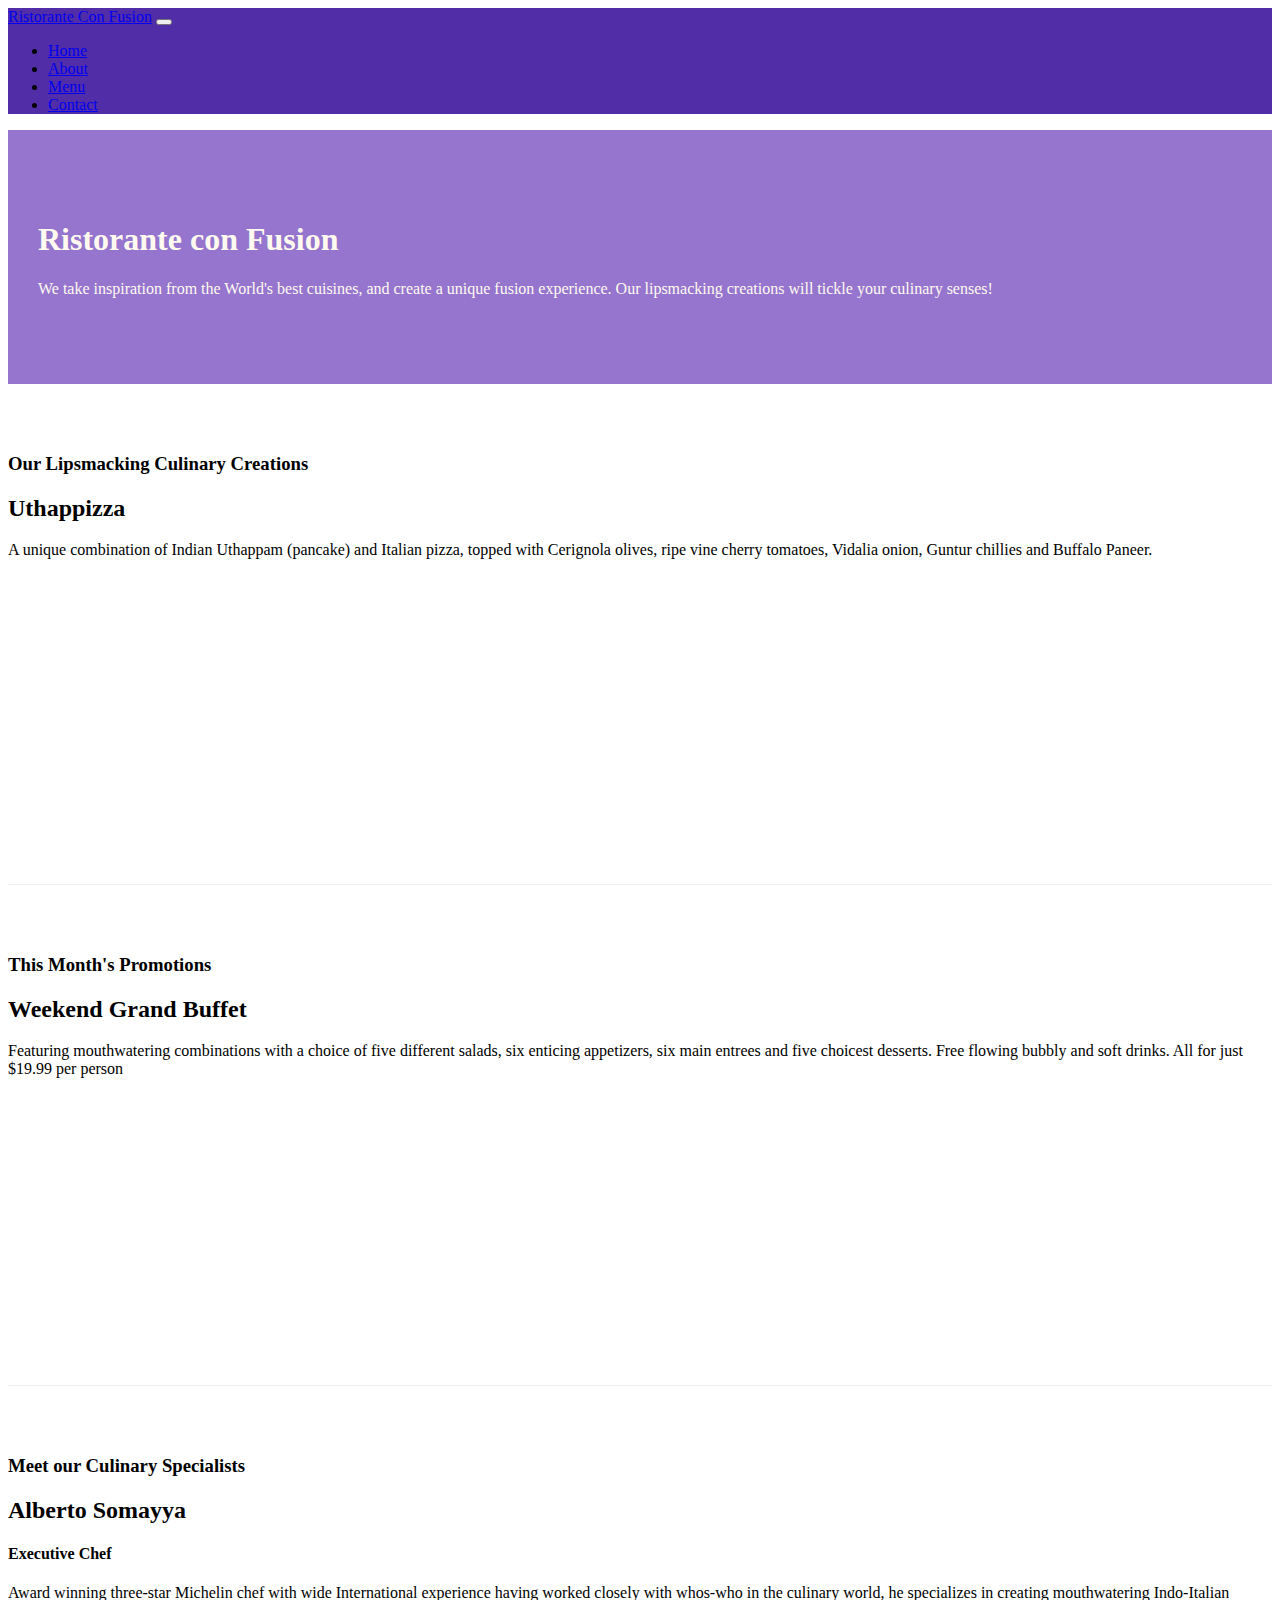
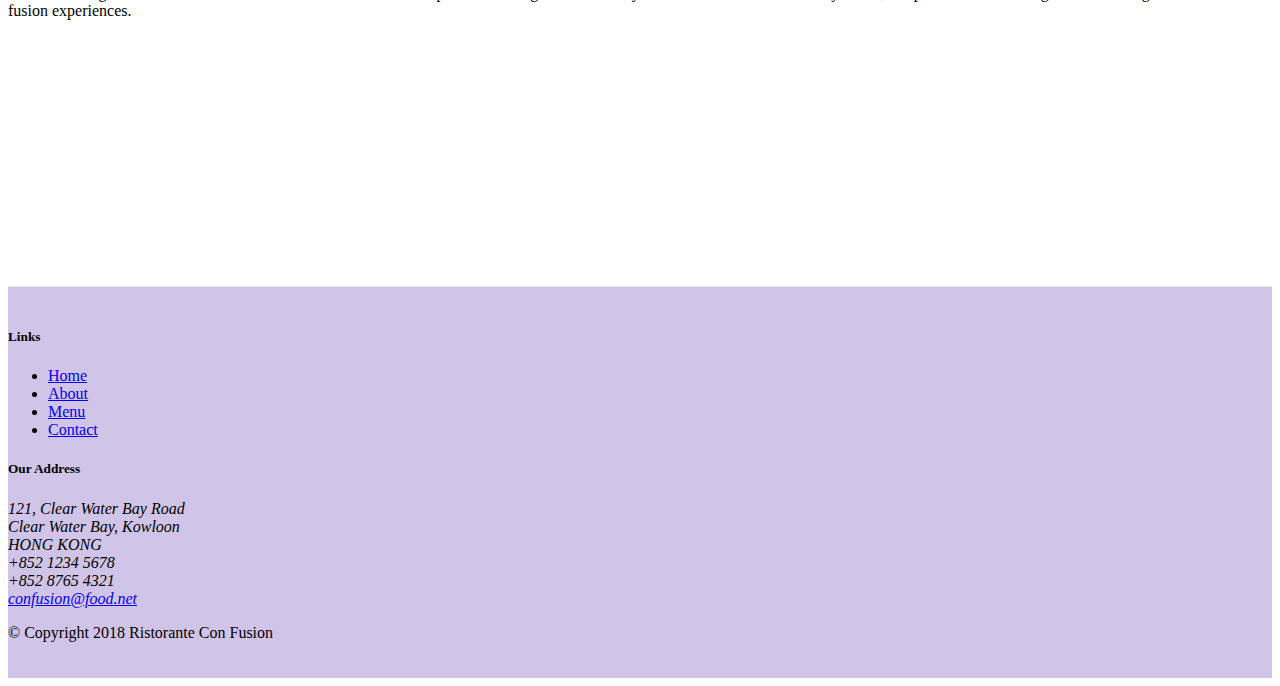
==== index.html @ 9a71725a "buttons" ====
<!DOCTYPE html>
<html lang="en">

<head>
    <meta charset="utf-8">
    <meta name="viewport" content="width=device-width, initial-scale=1, shrink-to-fit=no">
    <meta http-equiv="x-ua-compatible" content="ie-edge">
    <link rel="stylesheet" href="node_modules/bootstrap/dist/css/bootstrap.min.css">
    <link rel="stylesheet" href="css/styles.css">
    <link rel="stylesheet" href="node_modules/bootstrap-social/bootstrap-social.css">
    <link rel="stylesheet" href="node_modules/font-awesome/css/font-awesome.min.css">
    <title>Ristorante Con Fusion</title>
</head>

<body>
    <nav class="navbar navbar-dark navbar-expand-sm fixed-top">
        <div class="container">
            <a class="navbar-brand" href="#">Ristorante Con Fusion</a>
            <button class="navbar-toggler" type="button" data-toggle="collapse" data-target="#Navbar">
                <span class="navbar-toggler-icon"></span>
            </button>
            <div class="collapse navbar-collapse" id="Navbar">
                <ul class="navbar-nav mr-auto">
                    <li class="nav-item active"><a class="nav-link" href="#"><span class="fa fa-home fa-lg"></span> Home</a></li>
                    <li class="nav-item"><a class="nav-link" href="./aboutus.html"><span class="fa fa-info fa-lg"></span> About</a></li>
                    <li class="nav-item"><a class="nav-link" href="#"><span class="fa fa-list fa-lg"></span> Menu</a></li>
                    <li class="nav-item"><a class="nav-link" href="./contactus.html"><span class="fa fa-address-card fa-lg"></span> Contact</a></li>
                </ul>
            </div>
        </div>
    </nav>
    <header class="jumbotron">
        <div class="container">
            <div class="row row-header">
                <div class="col-12 col-sm-6">
                    <h1>Ristorante con Fusion</h1>
                    <p>We take inspiration from the World's best cuisines, and create a unique
                        fusion experience. Our
                        lipsmacking creations will tickle your culinary senses!</p>
                </div>
                <div class="col-12 col-sm">
                </div>
            </div>
        </div>
    </header>

    <div class="container">
        <div class="row row-content align-items-center">
            <div class="col-12 col-sm-4 col-md-3">
                <h3>Our Lipsmacking Culinary Creations</h3>
            </div>
            <div class="col-12 col-sm col-md">
                <h2>Uthappizza</h2>
                <p class="d-none d-sm-block">A unique combination of Indian Uthappam (pancake) and Italian pizza, topped
                    with Cerignola olives,
                    ripe vine cherry tomatoes, Vidalia onion, Guntur chillies and Buffalo Paneer.</p>
            </div>
        </div>
        <div class="row row-content align-items-center">
            <div class="col-12 col-sm-4 col-md-3 order-sm-last">
                <h3>This Month's Promotions</h3>
            </div>
            <div class="col-12 col-sm col-md order-sm-first">
                <h2>Weekend Grand Buffet</h2>
                <p class="d-none d-sm-block">Featuring mouthwatering combinations with a choice of five different
                    salads, six enticing appetizers,
                    six main entrees and five choicest desserts. Free flowing bubbly and soft drinks. All for just
                    $19.99 per person </p>
            </div>
        </div>
        <div class="row row-content align-items-center">
            <div class="col-12 col-sm-4 col-md-3">
                <h3>Meet our Culinary Specialists</h3>
            </div>
            <div class="col-12 col-sm col-md">
                <h2>Alberto Somayya</h2>
                <h4>Executive Chef</h4>
                <p class="d-none d-sm-block">Award winning three-star Michelin chef with wide International experience
                    having worked closely with
                    whos-who in the culinary world, he specializes in creating mouthwatering Indo-Italian fusion
                    experiences. </p>
            </div>
        </div>
    </div>

    <footer class="footer">
        <div class="container">
            <div class="row">
                <div class="col-4 col-sm-2 offset-1">
                    <h5>Links</h5>
                    <ul class="list-unstyled">
                        <li><a href="#">Home</a></li>
                        <li><a href="./aboutus.html">About</a></li>
                        <li><a href="#">Menu</a></li>
                        <li><a href="./contactus.html">Contact</a></li>
                    </ul>
                </div>
                <div class="col-7 col-sm-5">
                    <h5>Our Address</h5>
                    <address>
                        121, Clear Water Bay Road<br>
                        Clear Water Bay, Kowloon<br>
                        HONG KONG<br>
                        <span class="fa fa-phone fa-lg"></span> +852 1234 5678<br>
                        <span class="fa fa-fax fa-lg"></span> +852 8765 4321<br>
                        <span class="fa fa-envelope fa-lg"></span> <a href="mailto:confusion@food.net">confusion@food.net</a>
                    </address>
                </div>
                <div class="col-12 col-sm-4 align-self-center">
                    <div class="text-center">
                        <a class="btn btn-social-icon btn-google" href="http://google.com/+"><i class="fa fa-google-plus"></i></a>
                        <a class="btn btn-social-icon btn-facebook"href="http://www.facebook.com/profile.php?id="><i class="fa fa-facebook fa-lg"></i></a>
                        <a class="btn btn-social-icon btn-linkedin" href="http://www.linkedin.com/in/"><i class="fa fa-linkedin fa-lg"></i></a>
                        <a class="btn btn-social-icon btn-twitter" href="http://twitter.com/"><i class="fa fa-twitter fa-lg"></i></a>
                        <a class="btn btn-social-icon btn-google" href="http://youtube.com/"><i class="fa fa-youtube fa-lg"></i></a>
                        <a class="btn btn-social-icon" href="mailto:"><i class="fa fa-envelope-o fa-lg"></i></a>
                    </div>
                </div>
            </div>
            <div class="row justify-content-center">
                <div class="col-auto">
                    <p>© Copyright 2018 Ristorante Con Fusion</p>
                </div>
            </div>
        </div>
    </footer>
    <script src="node_modules/jquery/dist/jquery.slim.min.js"></script>
    <script src="node_modules/popper.js/dist/umd/popper.min.js"></script>
    <script src="node_modules/bootstrap/dist/js/bootstrap.min.js"></script>
</body>

</html>
---- css/styles.css ----
.row-header{
    margin: 0px auto;
    padding: 0px;
}

.row-content{
    margin: 0px auto;
    padding: 50px 0px 50px 0px;
    border-bottom: 1px ridge;
    min-height: 400px;
}

.footer{
    background-color: #d1c4e9;
    margin: 0px auto;
    padding: 20px 0px 20px 0px;
}

.jumbotron{
    padding: 70px 30px 70px 30px;
    margin: 0px auto;
    background-color: #9575cd;
    color: floralwhite;
}

.address{
    font-size: 80%;
    margin: 0px;
    color: #0f0f0f;
}

.body{
    padding: 50px 0px 0px 0px;
    z-index: 0;
}

.navbar-dark{
    background-color: #512DA8;
}
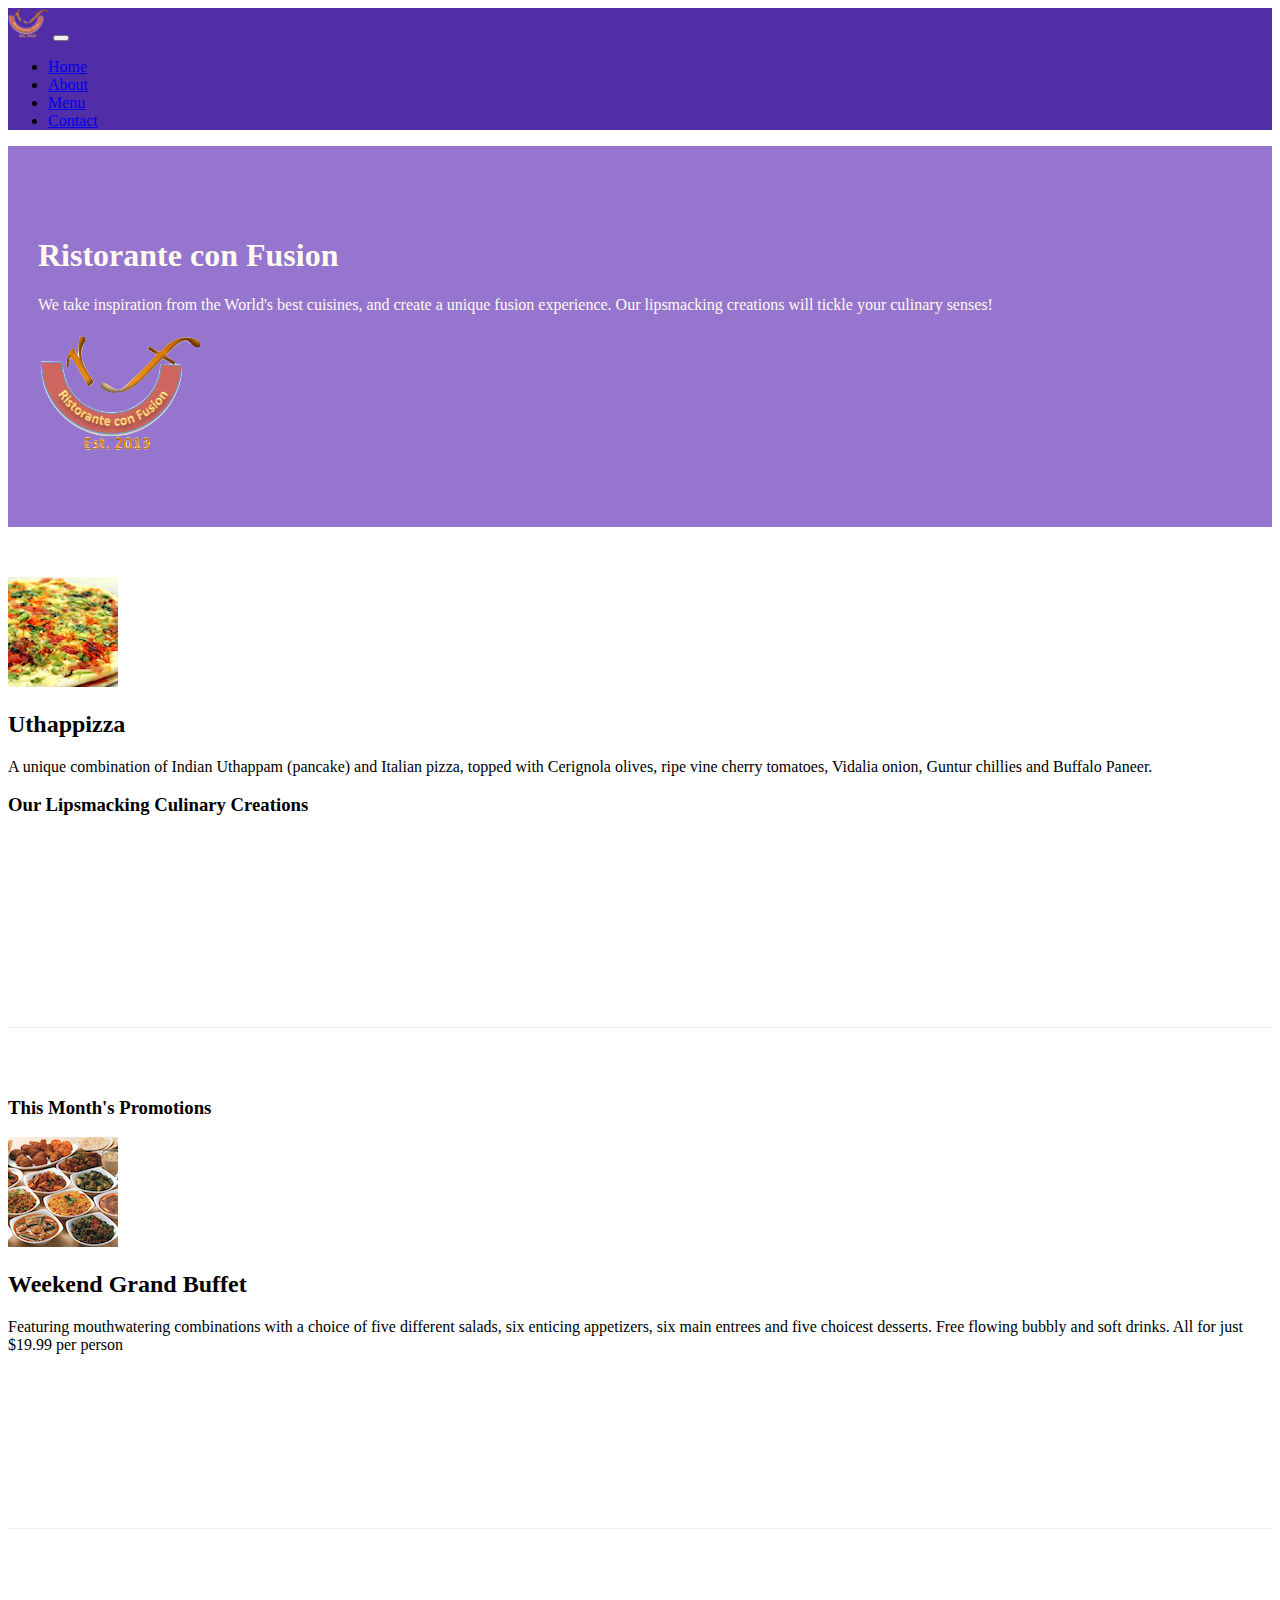
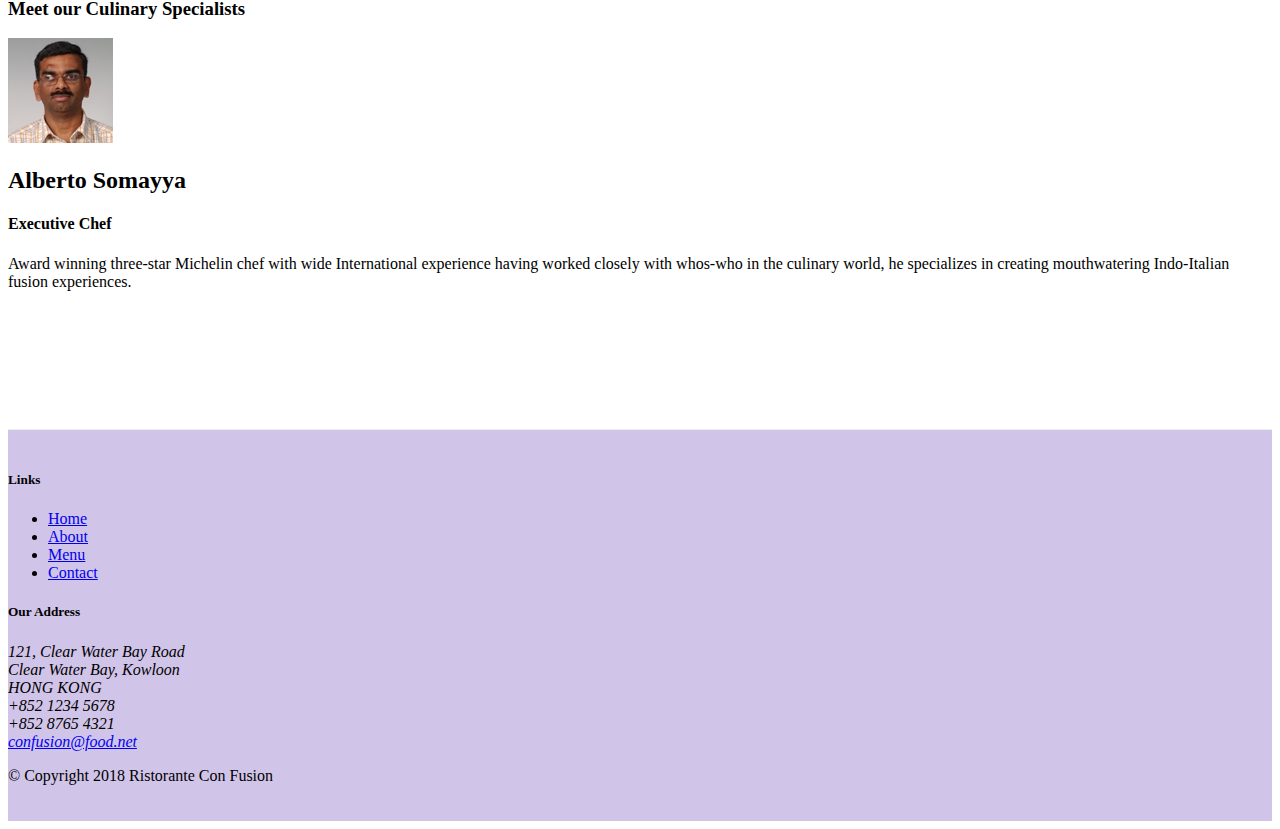
==== commit 84fcaa45: "images and media" ====
--- a/index.html
+++ b/index.html
@@ -15,16 +15,20 @@
 <body>
     <nav class="navbar navbar-dark navbar-expand-sm fixed-top">
         <div class="container">
-            <a class="navbar-brand" href="#">Ristorante Con Fusion</a>
+            <a class="navbar-brand mr-auto" href="#"><img src="img/logo.png" alt="logo" height="30" width="41"></a>
             <button class="navbar-toggler" type="button" data-toggle="collapse" data-target="#Navbar">
                 <span class="navbar-toggler-icon"></span>
             </button>
             <div class="collapse navbar-collapse" id="Navbar">
                 <ul class="navbar-nav mr-auto">
-                    <li class="nav-item active"><a class="nav-link" href="#"><span class="fa fa-home fa-lg"></span> Home</a></li>
-                    <li class="nav-item"><a class="nav-link" href="./aboutus.html"><span class="fa fa-info fa-lg"></span> About</a></li>
-                    <li class="nav-item"><a class="nav-link" href="#"><span class="fa fa-list fa-lg"></span> Menu</a></li>
-                    <li class="nav-item"><a class="nav-link" href="./contactus.html"><span class="fa fa-address-card fa-lg"></span> Contact</a></li>
+                    <li class="nav-item active"><a class="nav-link" href="#"><span class="fa fa-home fa-lg"></span>
+                            Home</a></li>
+                    <li class="nav-item"><a class="nav-link" href="./aboutus.html"><span
+                                class="fa fa-info fa-lg"></span> About</a></li>
+                    <li class="nav-item"><a class="nav-link" href="#"><span class="fa fa-list fa-lg"></span> Menu</a>
+                    </li>
+                    <li class="nav-item"><a class="nav-link" href="./contactus.html"><span
+                                class="fa fa-address-card fa-lg"></span> Contact</a></li>
                 </ul>
             </div>
         </div>
@@ -38,7 +42,8 @@
                         fusion experience. Our
                         lipsmacking creations will tickle your culinary senses!</p>
                 </div>
-                <div class="col-12 col-sm">
+                <div class="col-12 col-sm align-self-center">
+                    <img class="img-fluid" src="img/logo.png" alt="logo">
                 </div>
             </div>
         </div>
@@ -46,14 +51,22 @@
 
     <div class="container">
         <div class="row row-content align-items-center">
-            <div class="col-12 col-sm-4 col-md-3">
+            <div class="col-12 col-sm-8 col-md-9">
+                <div class="media">
+                    <img class="d-flex mr-3 img-thumbnail align-self-center" src="img/uthappizza.png" alt="uthappizza">
+                    <div class="media-body">
+                        <h2 class="mt-0">Uthappizza</h2>
+                        <p class="d-none d-sm-block">A unique combination of Indian Uthappam (pancake) and Italian
+                            pizza,
+                            topped
+                            with Cerignola olives,
+                            ripe vine cherry tomatoes, Vidalia onion, Guntur chillies and Buffalo Paneer.</p>
+                    </div>
+                </div>
+            </div>
+
+            <div class="col-12 col-sm col-md">
                 <h3>Our Lipsmacking Culinary Creations</h3>
-            </div>
-            <div class="col-12 col-sm col-md">
-                <h2>Uthappizza</h2>
-                <p class="d-none d-sm-block">A unique combination of Indian Uthappam (pancake) and Italian pizza, topped
-                    with Cerignola olives,
-                    ripe vine cherry tomatoes, Vidalia onion, Guntur chillies and Buffalo Paneer.</p>
             </div>
         </div>
         <div class="row row-content align-items-center">
@@ -61,11 +74,16 @@
                 <h3>This Month's Promotions</h3>
             </div>
             <div class="col-12 col-sm col-md order-sm-first">
-                <h2>Weekend Grand Buffet</h2>
-                <p class="d-none d-sm-block">Featuring mouthwatering combinations with a choice of five different
-                    salads, six enticing appetizers,
-                    six main entrees and five choicest desserts. Free flowing bubbly and soft drinks. All for just
-                    $19.99 per person </p>
+                <div class="media">
+                    <img class="d-flex mr-3 img-thumbnail align-self-center" src="img/buffet.png" alt="buffet">
+                    <div class="media-body">
+                        <h2 class="mt-0">Weekend Grand Buffet</h2>
+                        <p class="d-none d-sm-block">Featuring mouthwatering combinations with a choice of five different
+                            salads, six enticing appetizers,
+                            six main entrees and five choicest desserts. Free flowing bubbly and soft drinks. All for just
+                            $19.99 per person </p>
+                    </div>
+                </div>
             </div>
         </div>
         <div class="row row-content align-items-center">
@@ -73,12 +91,17 @@
                 <h3>Meet our Culinary Specialists</h3>
             </div>
             <div class="col-12 col-sm col-md">
-                <h2>Alberto Somayya</h2>
-                <h4>Executive Chef</h4>
-                <p class="d-none d-sm-block">Award winning three-star Michelin chef with wide International experience
-                    having worked closely with
-                    whos-who in the culinary world, he specializes in creating mouthwatering Indo-Italian fusion
-                    experiences. </p>
+                <div class="media">
+                    <img class="d-flex mr-3 img-thumbnail align-self-center" src="img/alberto.png" alt="alberto">
+                    <div class="media-body">
+                        <h2>Alberto Somayya</h2>
+                        <h4>Executive Chef</h4>
+                        <p class="d-none d-sm-block">Award winning three-star Michelin chef with wide International experience
+                            having worked closely with
+                            whos-who in the culinary world, he specializes in creating mouthwatering Indo-Italian fusion
+                            experiences. </p>
+                    </div>
+                </div>
             </div>
         </div>
     </div>
@@ -103,16 +126,22 @@
                         HONG KONG<br>
                         <span class="fa fa-phone fa-lg"></span> +852 1234 5678<br>
                         <span class="fa fa-fax fa-lg"></span> +852 8765 4321<br>
-                        <span class="fa fa-envelope fa-lg"></span> <a href="mailto:confusion@food.net">confusion@food.net</a>
+                        <span class="fa fa-envelope fa-lg"></span> <a
+                            href="mailto:confusion@food.net">confusion@food.net</a>
                     </address>
                 </div>
                 <div class="col-12 col-sm-4 align-self-center">
                     <div class="text-center">
-                        <a class="btn btn-social-icon btn-google" href="http://google.com/+"><i class="fa fa-google-plus"></i></a>
-                        <a class="btn btn-social-icon btn-facebook"href="http://www.facebook.com/profile.php?id="><i class="fa fa-facebook fa-lg"></i></a>
-                        <a class="btn btn-social-icon btn-linkedin" href="http://www.linkedin.com/in/"><i class="fa fa-linkedin fa-lg"></i></a>
-                        <a class="btn btn-social-icon btn-twitter" href="http://twitter.com/"><i class="fa fa-twitter fa-lg"></i></a>
-                        <a class="btn btn-social-icon btn-google" href="http://youtube.com/"><i class="fa fa-youtube fa-lg"></i></a>
+                        <a class="btn btn-social-icon btn-google" href="http://google.com/+"><i
+                                class="fa fa-google-plus"></i></a>
+                        <a class="btn btn-social-icon btn-facebook" href="http://www.facebook.com/profile.php?id="><i
+                                class="fa fa-facebook fa-lg"></i></a>
+                        <a class="btn btn-social-icon btn-linkedin" href="http://www.linkedin.com/in/"><i
+                                class="fa fa-linkedin fa-lg"></i></a>
+                        <a class="btn btn-social-icon btn-twitter" href="http://twitter.com/"><i
+                                class="fa fa-twitter fa-lg"></i></a>
+                        <a class="btn btn-social-icon btn-google" href="http://youtube.com/"><i
+                                class="fa fa-youtube fa-lg"></i></a>
                         <a class="btn btn-social-icon" href="mailto:"><i class="fa fa-envelope-o fa-lg"></i></a>
                     </div>
                 </div>
--- a/css/styles.css
+++ b/css/styles.css
@@ -36,4 +36,8 @@
 
 .navbar-dark{
     background-color: #512DA8;
+}
+
+.card-header{
+    background-color: #512DA8;
 }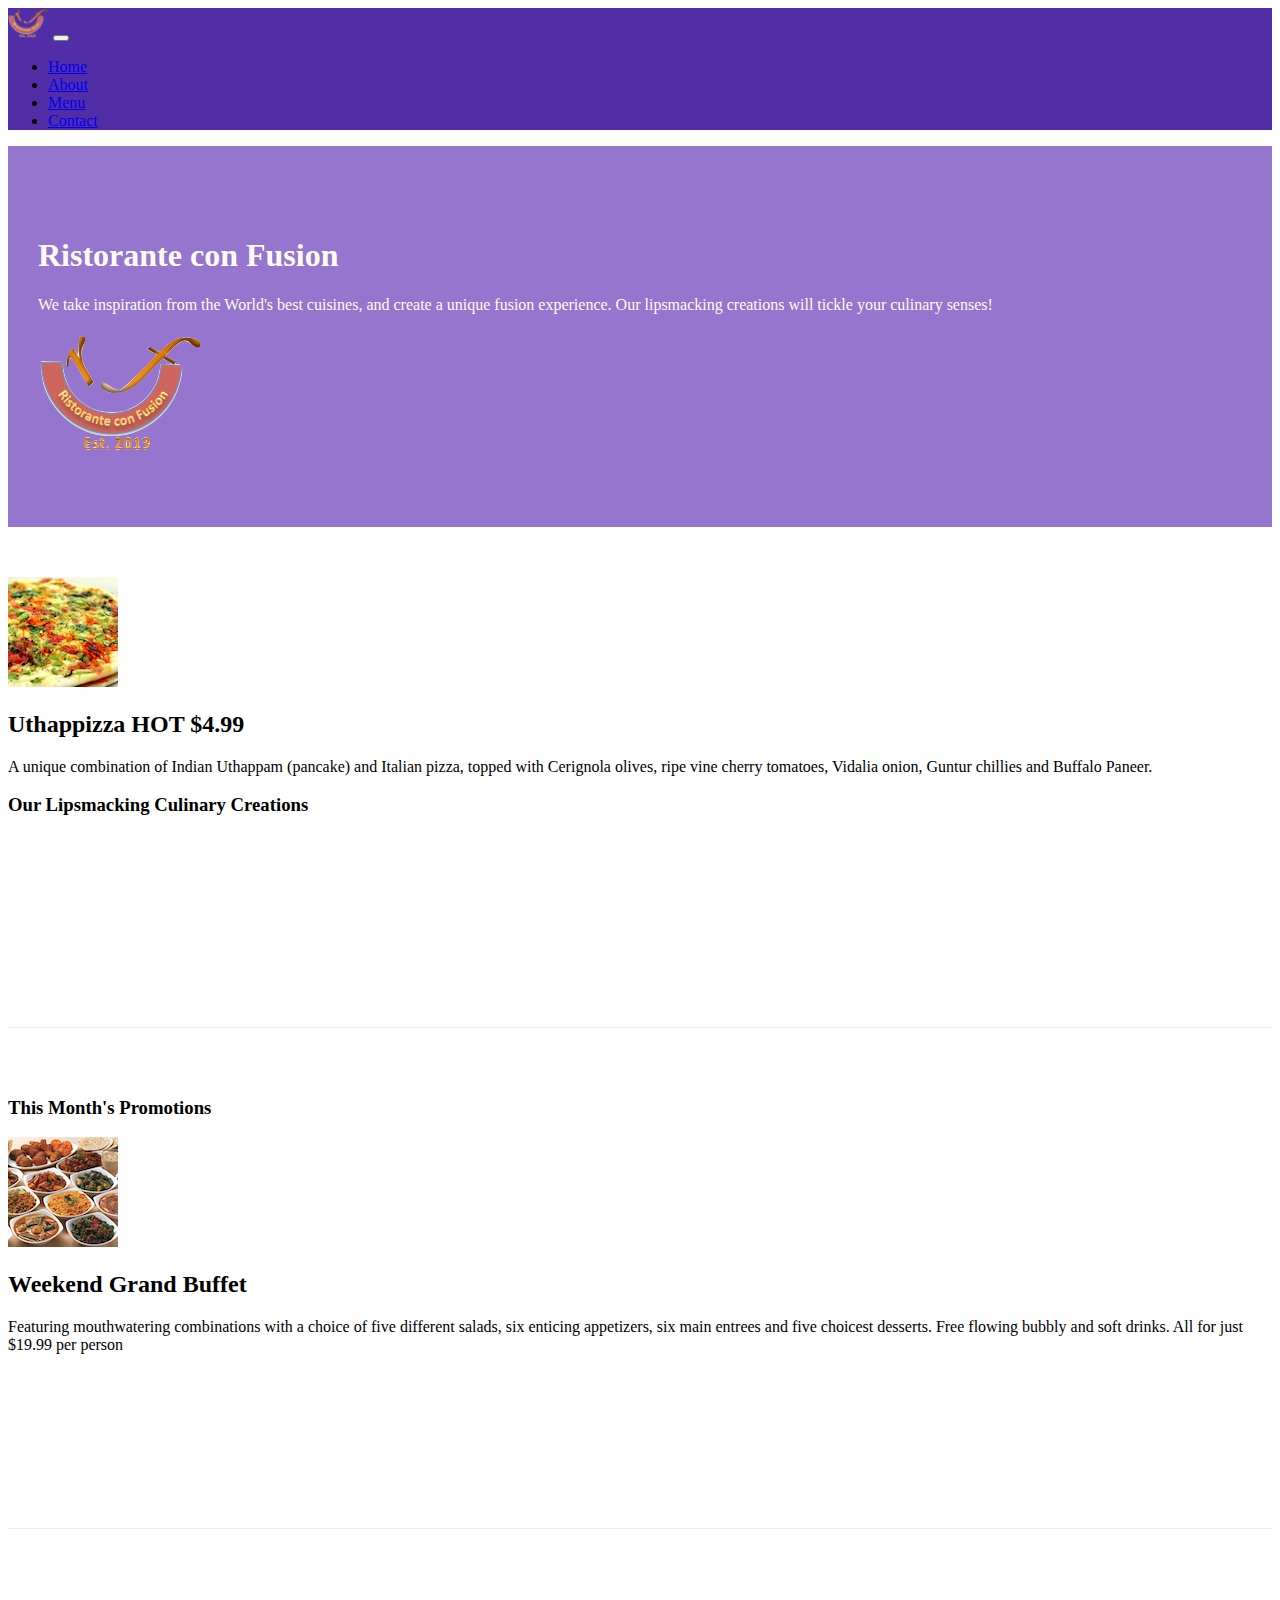
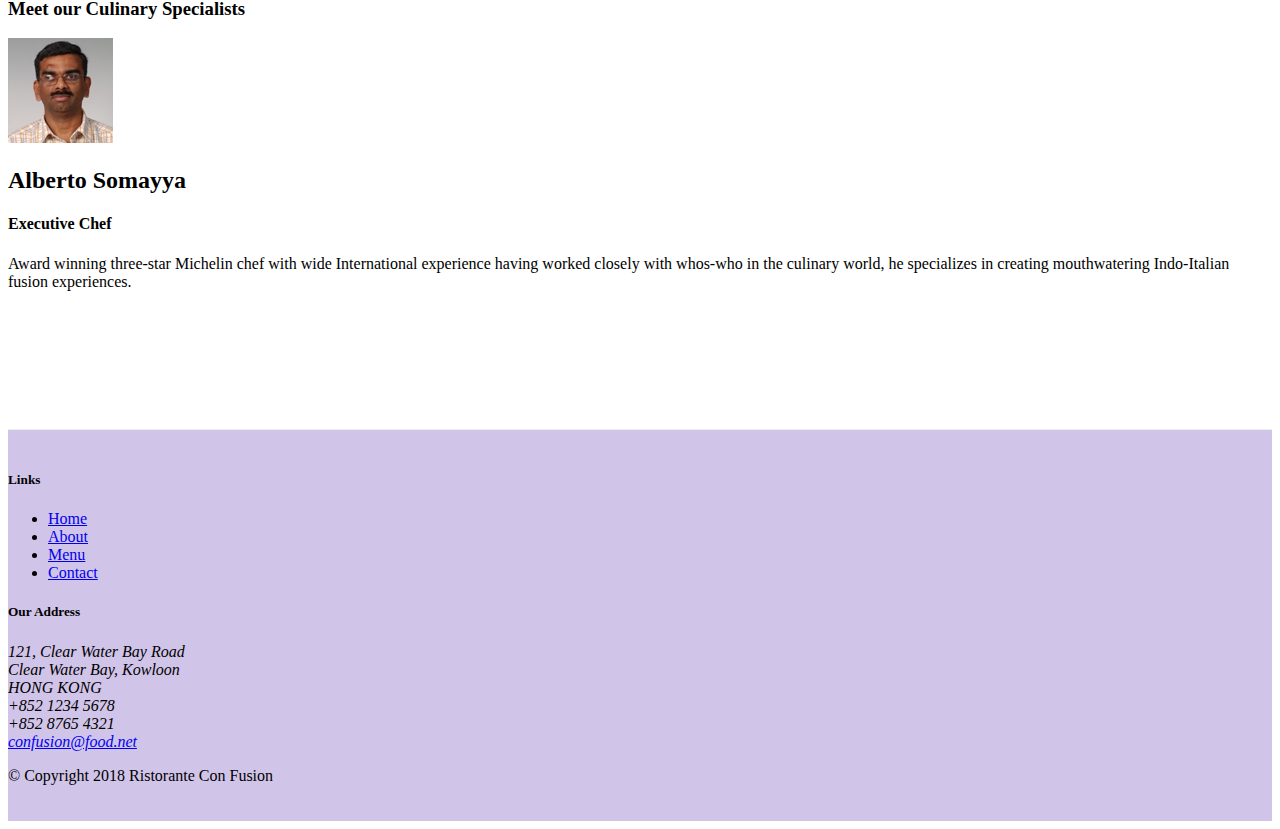
==== commit f6306e1f: "Alerting Users" ====
--- a/index.html
+++ b/index.html
@@ -55,12 +55,13 @@
                 <div class="media">
                     <img class="d-flex mr-3 img-thumbnail align-self-center" src="img/uthappizza.png" alt="uthappizza">
                     <div class="media-body">
-                        <h2 class="mt-0">Uthappizza</h2>
+                        <h2 class="mt-0">Uthappizza
+                            <span class="badge badge-danger">HOT</span>
+                            <span class="badge badge-pill badge-secondary">$4.99</span>
+                        </h2>
                         <p class="d-none d-sm-block">A unique combination of Indian Uthappam (pancake) and Italian
-                            pizza,
-                            topped
-                            with Cerignola olives,
-                            ripe vine cherry tomatoes, Vidalia onion, Guntur chillies and Buffalo Paneer.</p>
+                            pizza, topped with Cerignola olives, ripe vine cherry tomatoes, Vidalia onion, Guntur
+                            chillies and Buffalo Paneer.</p>
                     </div>
                 </div>
             </div>
@@ -78,10 +79,9 @@
                     <img class="d-flex mr-3 img-thumbnail align-self-center" src="img/buffet.png" alt="buffet">
                     <div class="media-body">
                         <h2 class="mt-0">Weekend Grand Buffet</h2>
-                        <p class="d-none d-sm-block">Featuring mouthwatering combinations with a choice of five different
-                            salads, six enticing appetizers,
-                            six main entrees and five choicest desserts. Free flowing bubbly and soft drinks. All for just
-                            $19.99 per person </p>
+                        <p class="d-none d-sm-block">Featuring mouthwatering combinations with a choice of five
+                            different salads, six enticing appetizers, six main entrees and five choicest desserts. Free
+                            flowing bubbly and soft drinks. All for just $19.99 per person </p>
                     </div>
                 </div>
             </div>
@@ -96,10 +96,9 @@
                     <div class="media-body">
                         <h2>Alberto Somayya</h2>
                         <h4>Executive Chef</h4>
-                        <p class="d-none d-sm-block">Award winning three-star Michelin chef with wide International experience
-                            having worked closely with
-                            whos-who in the culinary world, he specializes in creating mouthwatering Indo-Italian fusion
-                            experiences. </p>
+                        <p class="d-none d-sm-block">Award winning three-star Michelin chef with wide International
+                            experience having worked closely with whos-who in the culinary world, he specializes in
+                            creating mouthwatering Indo-Italian fusion experiences. </p>
                     </div>
                 </div>
             </div>
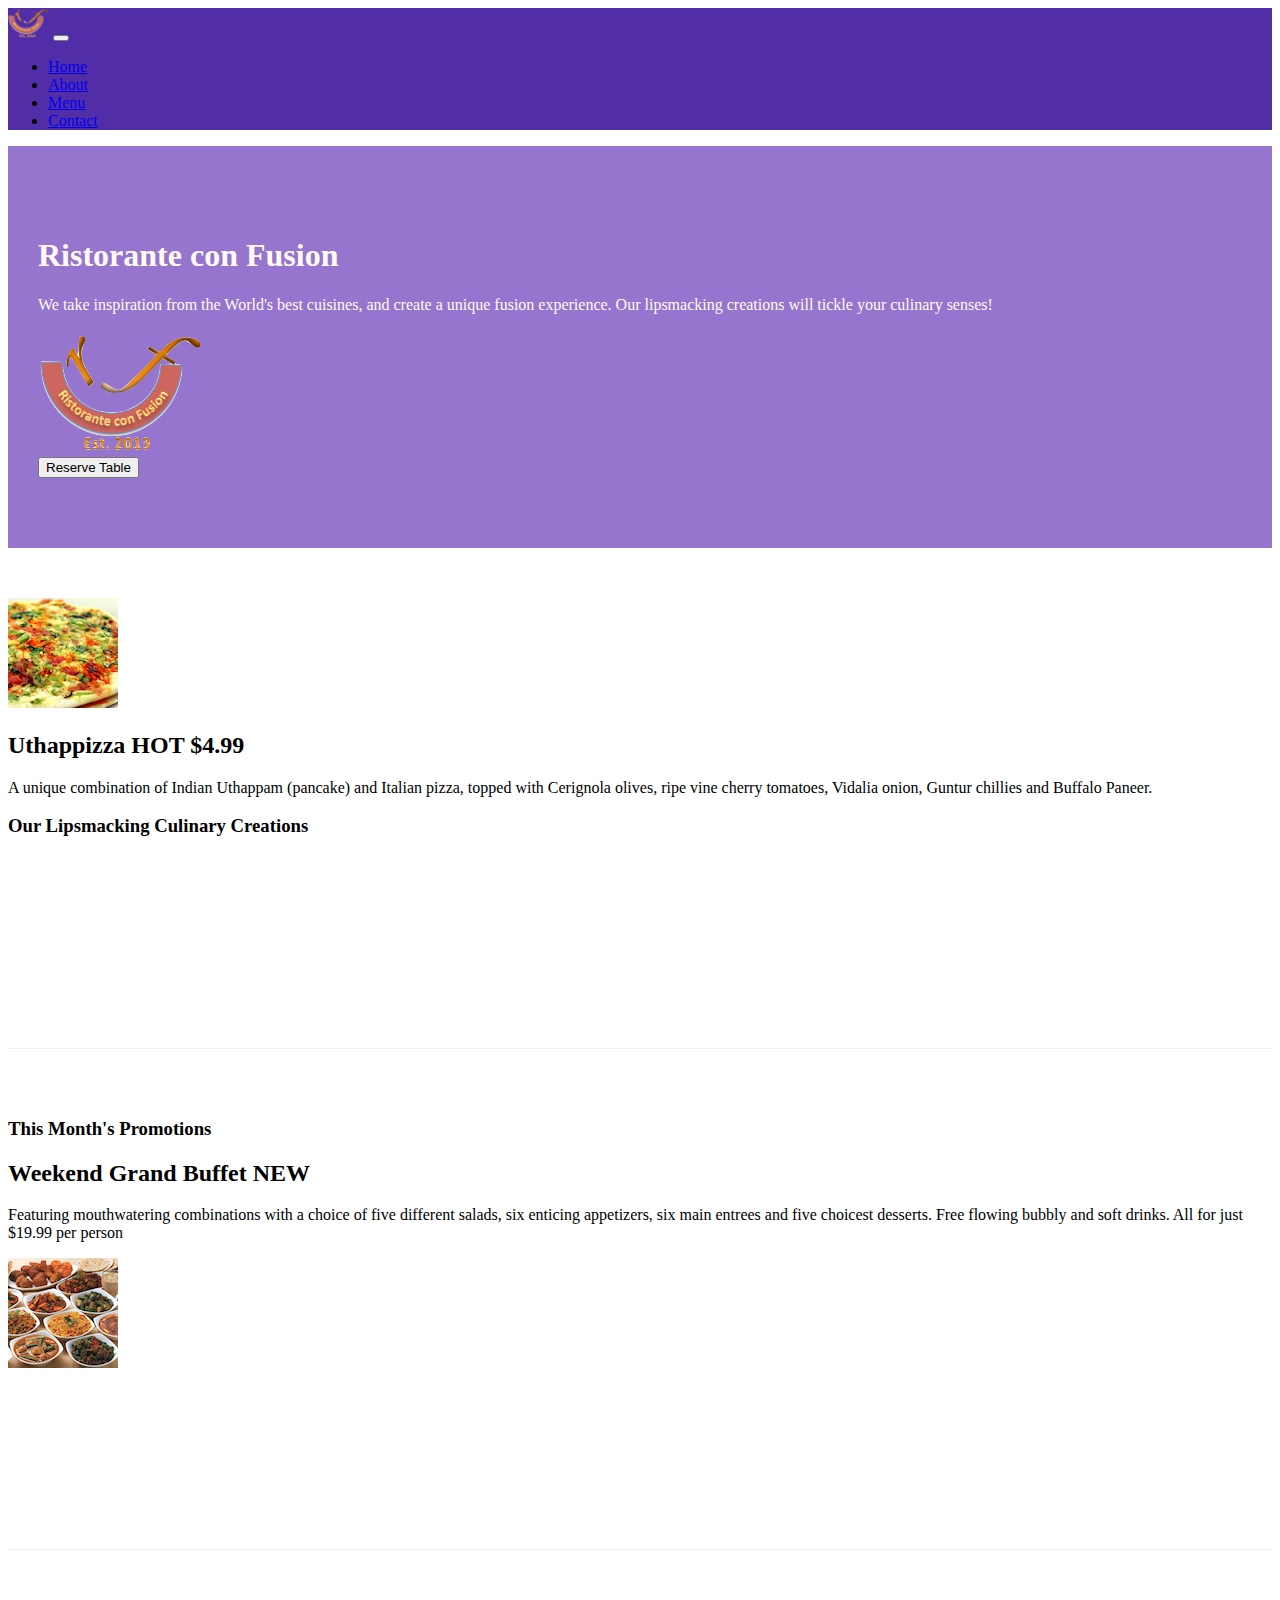
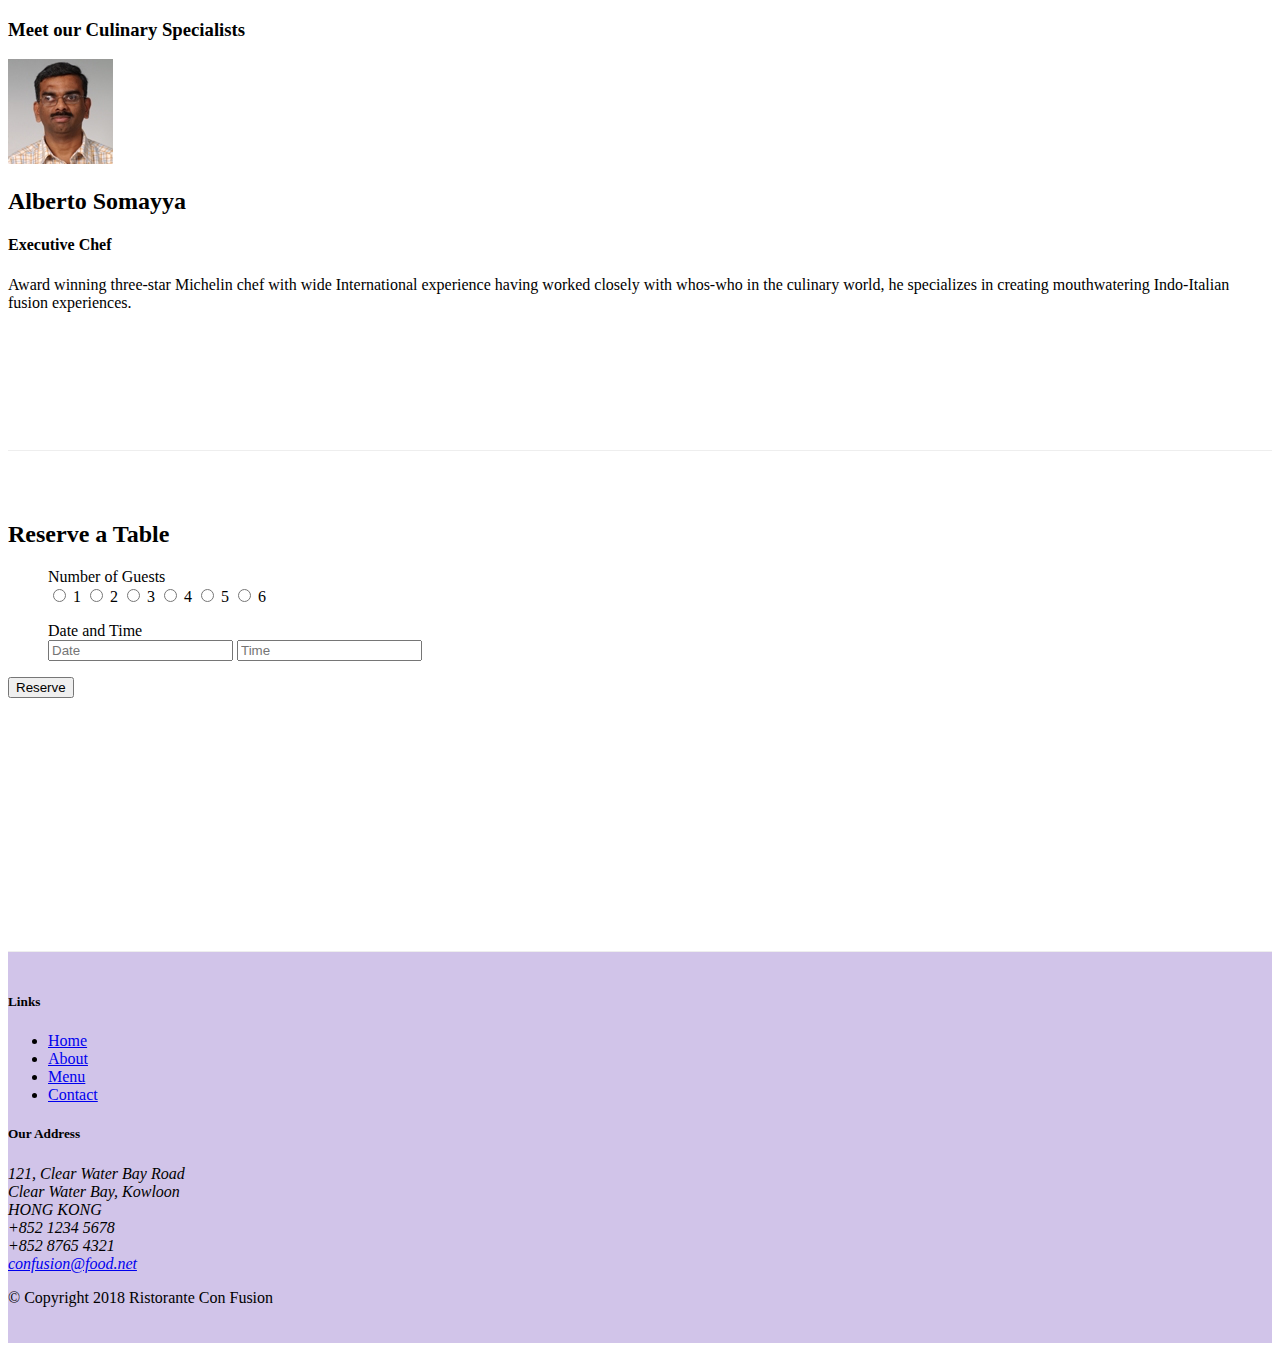
==== commit 3e402f4e: "Assignment 2" ====
--- a/index.html
+++ b/index.html
@@ -42,8 +42,13 @@
                         fusion experience. Our
                         lipsmacking creations will tickle your culinary senses!</p>
                 </div>
-                <div class="col-12 col-sm align-self-center">
+                <div class="col-12 col-sm-3 align-self-center">
                     <img class="img-fluid" src="img/logo.png" alt="logo">
+                </div>
+                <div class="col-12 mt-1 col-sm-3 align-self-center">
+                    <form action="#reserveTable">
+                        <button class="btn btn-warning btn-block">Reserve Table</button>
+                    </form>
                 </div>
             </div>
         </div>
@@ -71,18 +76,18 @@
             </div>
         </div>
         <div class="row row-content align-items-center">
-            <div class="col-12 col-sm-4 col-md-3 order-sm-last">
+            <div class="col-12 col-sm-4 col-md-3 order-sm-first">
                 <h3>This Month's Promotions</h3>
             </div>
-            <div class="col-12 col-sm col-md order-sm-first">
+            <div class="col-12 col-sm col-md order-sm-last">
                 <div class="media">
-                    <img class="d-flex mr-3 img-thumbnail align-self-center" src="img/buffet.png" alt="buffet">
                     <div class="media-body">
-                        <h2 class="mt-0">Weekend Grand Buffet</h2>
+                        <h2 class="mt-0">Weekend Grand Buffet <span class="badge badge-danger">NEW</span></h2>
                         <p class="d-none d-sm-block">Featuring mouthwatering combinations with a choice of five
                             different salads, six enticing appetizers, six main entrees and five choicest desserts. Free
                             flowing bubbly and soft drinks. All for just $19.99 per person </p>
                     </div>
+                    <img class="d-flex ml-3 img-thumbnail align-self-center" src="img/buffet.png" alt="buffet">
                 </div>
             </div>
         </div>
@@ -103,58 +108,96 @@
                 </div>
             </div>
         </div>
-    </div>
-
-    <footer class="footer">
-        <div class="container">
-            <div class="row">
-                <div class="col-4 col-sm-2 offset-1">
-                    <h5>Links</h5>
-                    <ul class="list-unstyled">
-                        <li><a href="#">Home</a></li>
-                        <li><a href="./aboutus.html">About</a></li>
-                        <li><a href="#">Menu</a></li>
-                        <li><a href="./contactus.html">Contact</a></li>
-                    </ul>
-                </div>
-                <div class="col-7 col-sm-5">
-                    <h5>Our Address</h5>
-                    <address>
-                        121, Clear Water Bay Road<br>
-                        Clear Water Bay, Kowloon<br>
-                        HONG KONG<br>
-                        <span class="fa fa-phone fa-lg"></span> +852 1234 5678<br>
-                        <span class="fa fa-fax fa-lg"></span> +852 8765 4321<br>
-                        <span class="fa fa-envelope fa-lg"></span> <a
-                            href="mailto:confusion@food.net">confusion@food.net</a>
-                    </address>
-                </div>
-                <div class="col-12 col-sm-4 align-self-center">
-                    <div class="text-center">
-                        <a class="btn btn-social-icon btn-google" href="http://google.com/+"><i
-                                class="fa fa-google-plus"></i></a>
-                        <a class="btn btn-social-icon btn-facebook" href="http://www.facebook.com/profile.php?id="><i
-                                class="fa fa-facebook fa-lg"></i></a>
-                        <a class="btn btn-social-icon btn-linkedin" href="http://www.linkedin.com/in/"><i
-                                class="fa fa-linkedin fa-lg"></i></a>
-                        <a class="btn btn-social-icon btn-twitter" href="http://twitter.com/"><i
-                                class="fa fa-twitter fa-lg"></i></a>
-                        <a class="btn btn-social-icon btn-google" href="http://youtube.com/"><i
-                                class="fa fa-youtube fa-lg"></i></a>
-                        <a class="btn btn-social-icon" href="mailto:"><i class="fa fa-envelope-o fa-lg"></i></a>
-                    </div>
-                </div>
-            </div>
-            <div class="row justify-content-center">
-                <div class="col-auto">
-                    <p>© Copyright 2018 Ristorante Con Fusion</p>
-                </div>
-            </div>
-        </div>
-    </footer>
-    <script src="node_modules/jquery/dist/jquery.slim.min.js"></script>
-    <script src="node_modules/popper.js/dist/umd/popper.min.js"></script>
-    <script src="node_modules/bootstrap/dist/js/bootstrap.min.js"></script>
+        <div class="row row-content justify-content-center">
+            <div class="col-12 col-sm-8">
+                <div class="card" id="reserveTable">
+                    <h2 class="card-header text-white bg-warning mb-3">Reserve a Table</h2>
+                    <div class="card-body">
+                        <dl class="row">
+                            <dd class="col-12 col-sm-3">Number of Guests</dd>
+                            <dd class="col">
+                                <input type="radio" name="numberOfGuests" value="one">
+                                <label for="one">1</label>
+                                <input type="radio" name="numberOfGuests" value="two">
+                                <label for="two">2</label>
+                                <input type="radio" name="numberOfGuests" value="three">
+                                <label for="three">3</label>
+                                <input type="radio" name="numberOfGuests" value="four">
+                                <label for="four">4</label>
+                                <input type="radio" name="numberOfGuests" value="five">
+                                <label for="five">5</label>
+                                <input type="radio" name="numberOfGuests" value="six">
+                                <label for="six">6</label>
+                            </dd>
+
+                        </dl>
+                        <dl class="row">
+                            <dd class="col-12 col-sm-3">Date and Time</dd>
+                            <dd class="col">
+                                <input type="text" class="mr-3 mb-1" name="date" id="date" placeholder="Date">
+                                <input type="text" name="time" id="time" placeholder="Time">
+                            </dd>
+                        </dl>
+                        <dl class="row">
+                            <div class="col-9 offset-md-3">
+                                <button class="btn btn-primary">Reserve</button>
+                            </div>
+                        </dl>
+                    </div>
+                </div>
+            </div>
+        </div>
+
+        <footer class="footer">
+            <div class="container">
+                <div class="row">
+                    <div class="col-4 col-sm-2 offset-1">
+                        <h5>Links</h5>
+                        <ul class="list-unstyled">
+                            <li><a href="#">Home</a></li>
+                            <li><a href="./aboutus.html">About</a></li>
+                            <li><a href="#">Menu</a></li>
+                            <li><a href="./contactus.html">Contact</a></li>
+                        </ul>
+                    </div>
+                    <div class="col-7 col-sm-5">
+                        <h5>Our Address</h5>
+                        <address>
+                            121, Clear Water Bay Road<br>
+                            Clear Water Bay, Kowloon<br>
+                            HONG KONG<br>
+                            <span class="fa fa-phone fa-lg"></span> +852 1234 5678<br>
+                            <span class="fa fa-fax fa-lg"></span> +852 8765 4321<br>
+                            <span class="fa fa-envelope fa-lg"></span> <a
+                                href="mailto:confusion@food.net">confusion@food.net</a>
+                        </address>
+                    </div>
+                    <div class="col-12 col-sm-4 align-self-center">
+                        <div class="text-center">
+                            <a class="btn btn-social-icon btn-google" href="http://google.com/+"><i
+                                    class="fa fa-google-plus"></i></a>
+                            <a class="btn btn-social-icon btn-facebook"
+                                href="http://www.facebook.com/profile.php?id="><i class="fa fa-facebook fa-lg"></i></a>
+                            <a class="btn btn-social-icon btn-linkedin" href="http://www.linkedin.com/in/"><i
+                                    class="fa fa-linkedin fa-lg"></i></a>
+                            <a class="btn btn-social-icon btn-twitter" href="http://twitter.com/"><i
+                                    class="fa fa-twitter fa-lg"></i></a>
+                            <a class="btn btn-social-icon btn-google" href="http://youtube.com/"><i
+                                    class="fa fa-youtube fa-lg"></i></a>
+                            <a class="btn btn-social-icon" href="mailto:"><i class="fa fa-envelope-o fa-lg"></i></a>
+                        </div>
+                    </div>
+                </div>
+                <div class="row justify-content-center">
+                    <div class="col-auto">
+                        <p>© Copyright 2018 Ristorante Con Fusion</p>
+                    </div>
+                </div>
+            </div>
+        </footer>
+        <script src="node_modules/jquery/dist/jquery.slim.min.js"></script>
+        <script src="node_modules/popper.js/dist/umd/popper.min.js"></script>
+        <script src="node_modules/bootstrap/dist/js/bootstrap.min.js"></script>
 </body>
 
 </html>--- a/css/styles.css
+++ b/css/styles.css
@@ -37,7 +37,3 @@
 .navbar-dark{
     background-color: #512DA8;
 }
-
-.card-header{
-    background-color: #512DA8;
-}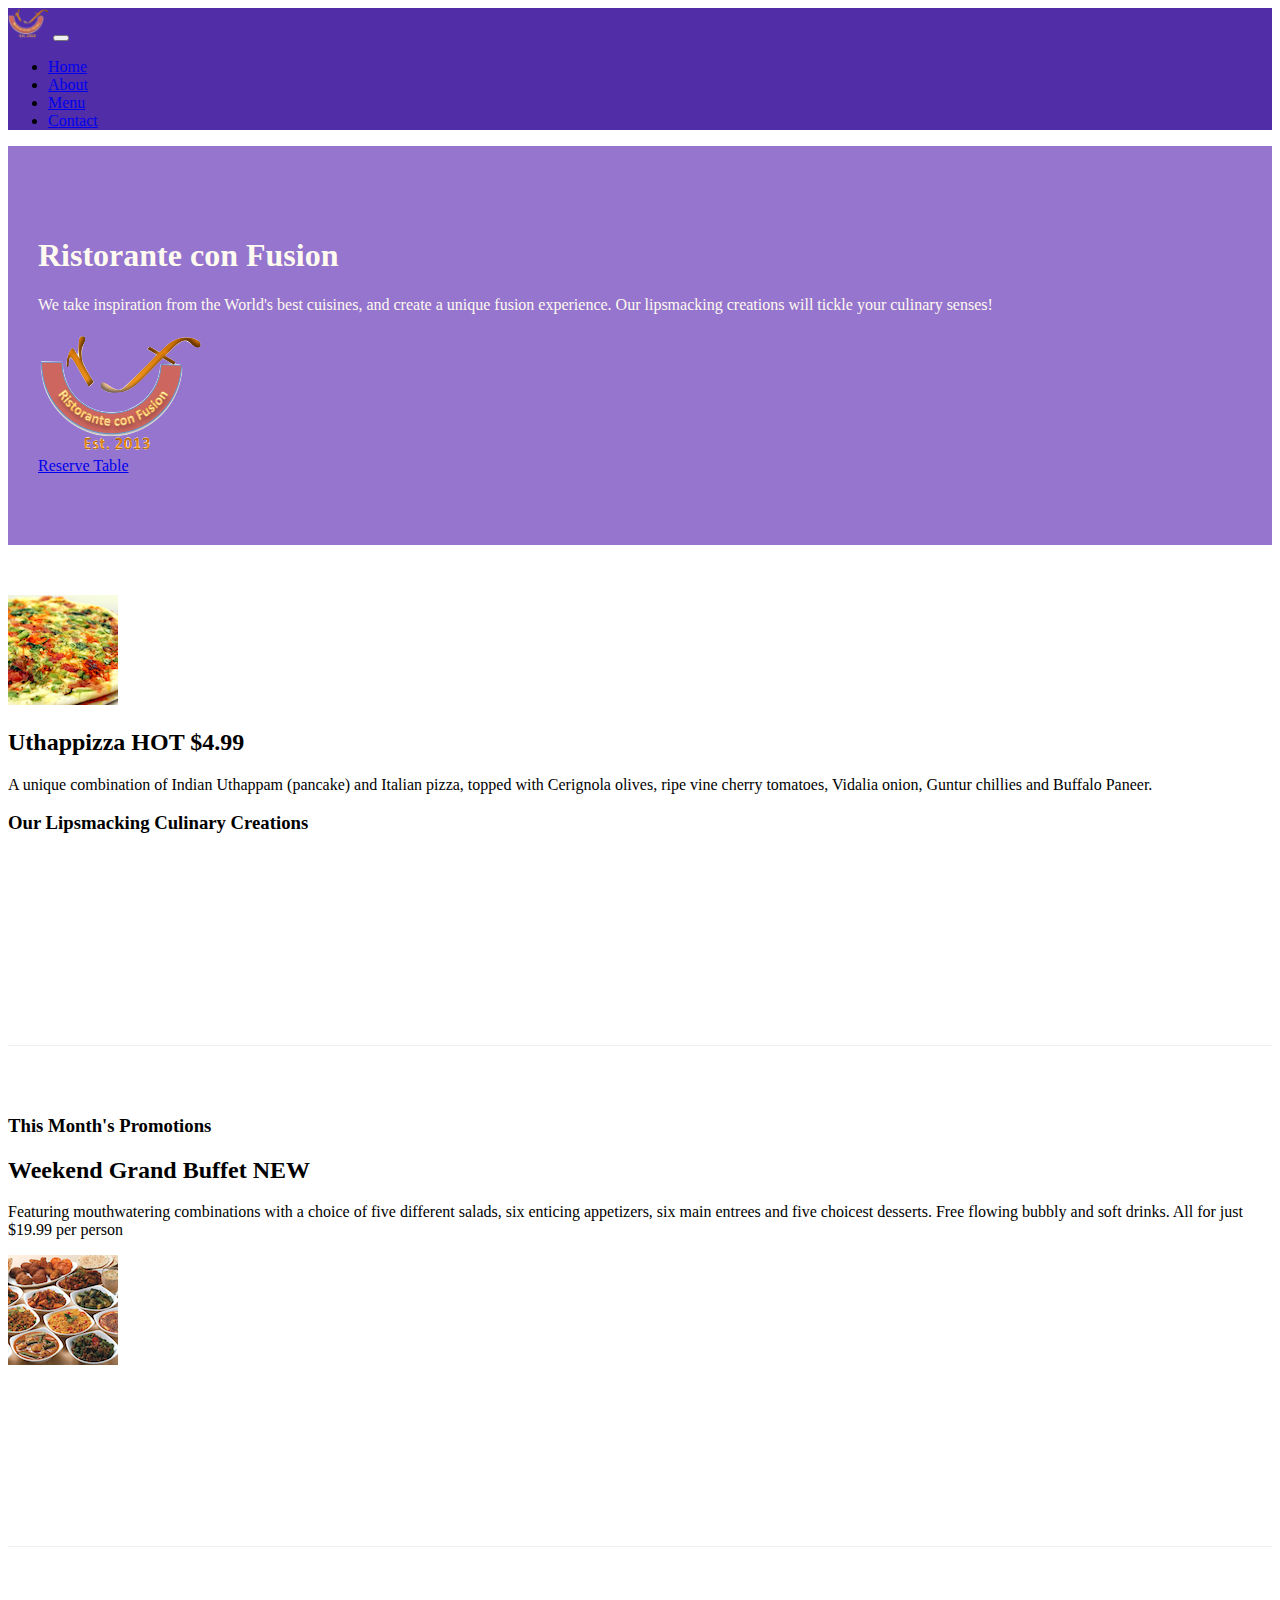
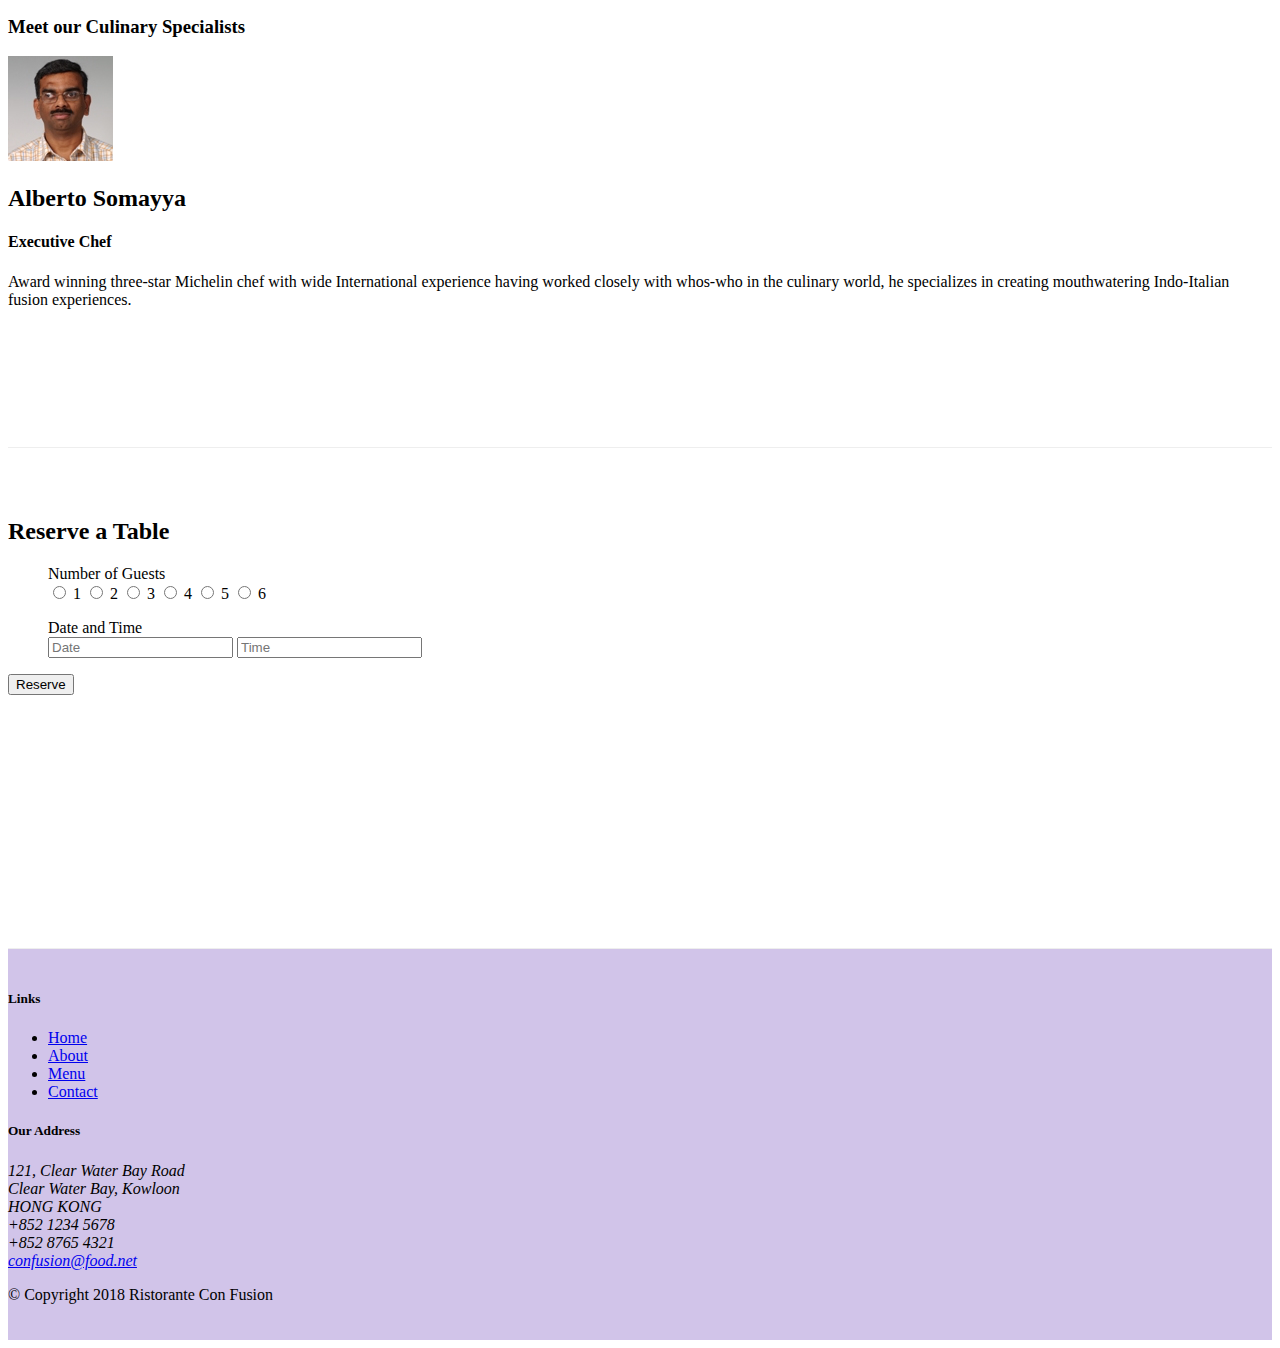
==== commit d9a79b30: "Assignment 2 bugfixes" ====
--- a/index.html
+++ b/index.html
@@ -46,9 +46,9 @@
                     <img class="img-fluid" src="img/logo.png" alt="logo">
                 </div>
                 <div class="col-12 mt-1 col-sm-3 align-self-center">
-                    <form action="#reserveTable">
-                        <button class="btn btn-warning btn-block">Reserve Table</button>
-                    </form>
+                    <a class="btn btn-warning btn-sm btn-block" href="#reserve">
+                        Reserve Table
+                    </a>
                 </div>
             </div>
         </div>
@@ -110,9 +110,9 @@
         </div>
         <div class="row row-content justify-content-center">
             <div class="col-12 col-sm-8">
-                <div class="card" id="reserveTable">
+                <div class="card" id="reserve">
                     <h2 class="card-header text-white bg-warning mb-3">Reserve a Table</h2>
-                    <div class="card-body">
+                    <div class="card-body card-block">
                         <dl class="row">
                             <dd class="col-12 col-sm-3">Number of Guests</dd>
                             <dd class="col">
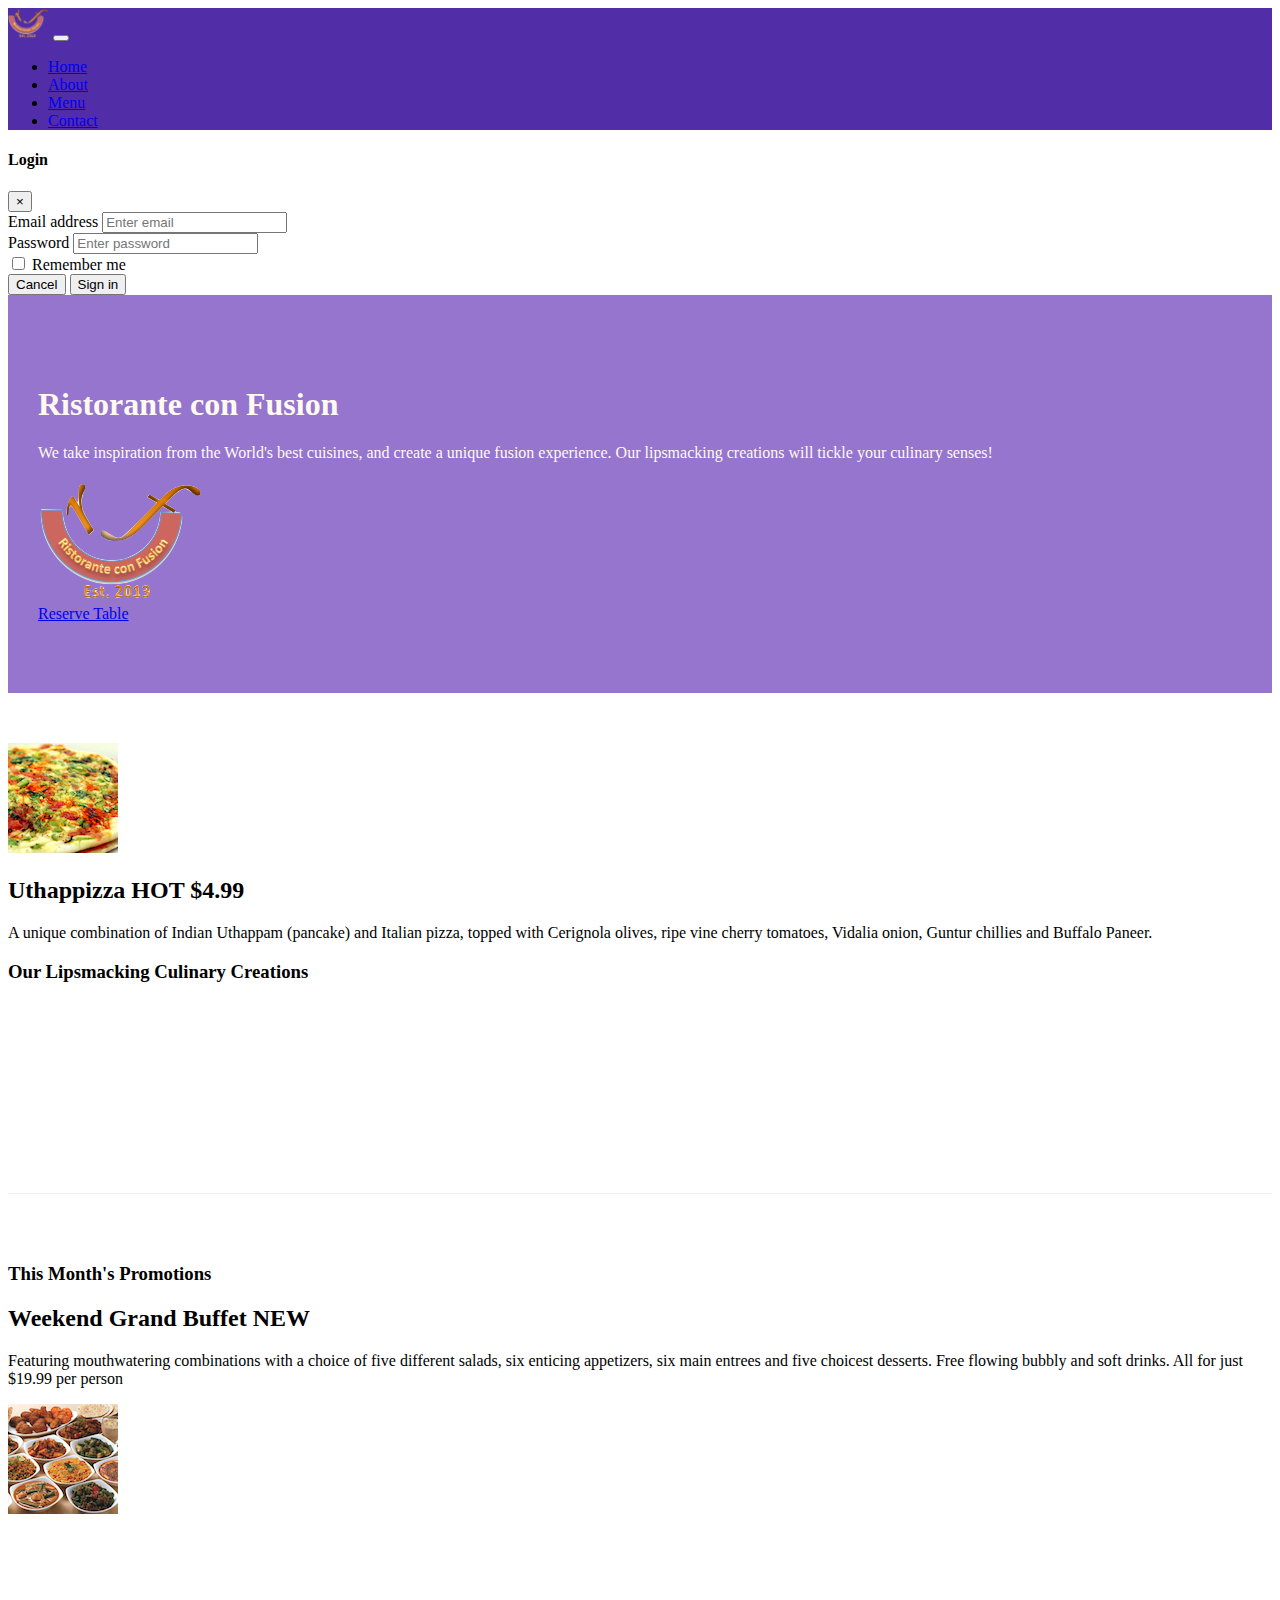
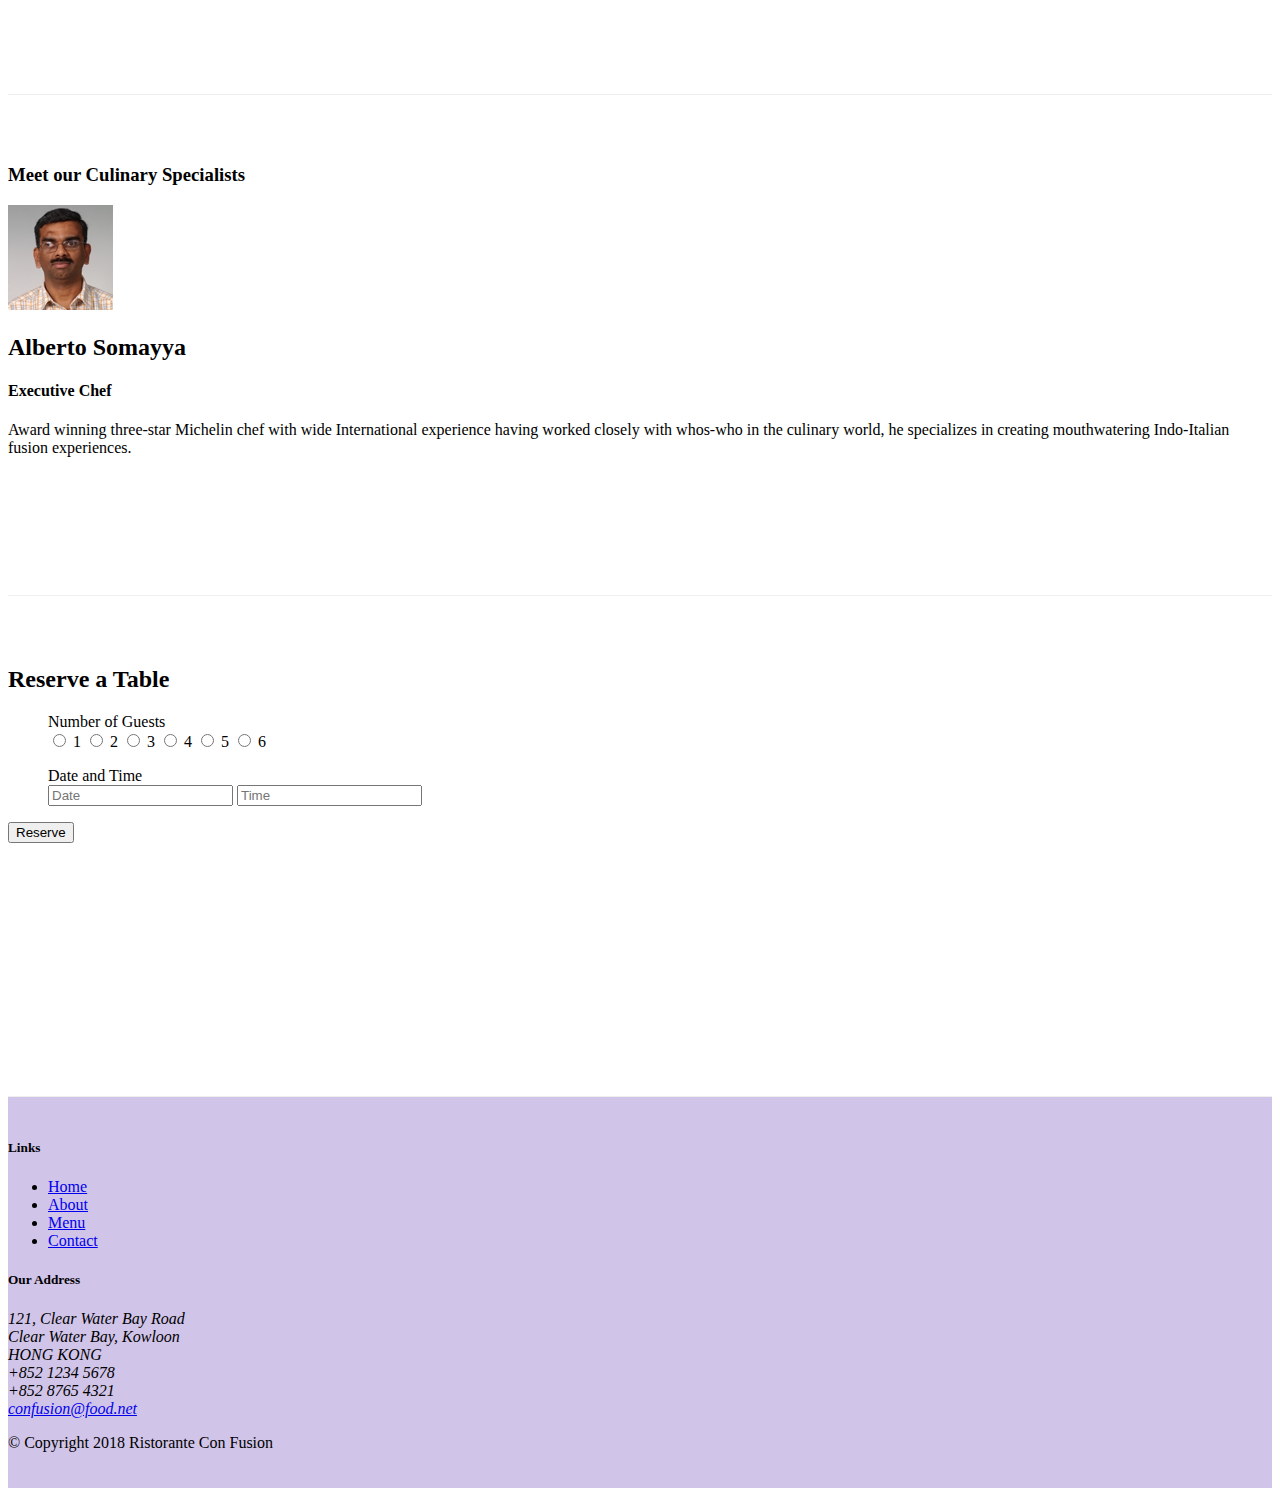
==== commit f9bd8383: "tooltip and modal" ====
--- a/index.html
+++ b/index.html
@@ -30,9 +30,51 @@
                     <li class="nav-item"><a class="nav-link" href="./contactus.html"><span
                                 class="fa fa-address-card fa-lg"></span> Contact</a></li>
                 </ul>
+                <span class="navbar-text">
+                    <a data-toggle="modal" data-target="#loginModal">
+                        <span class="fa fa-sign-in"></span>
+                    </a>
+                </span>
             </div>
         </div>
     </nav>
+
+    <div id="loginModal" class="modal fade" role="dialog">
+        <div class="modal-dialog modal-lg" role="content">
+            <div class="modal-content">
+                <div class="modal-header">
+                    <h4 class="modal-title">Login</h4>
+                    <button type="button" class="close" data-dismiss="modal">&times; </button>
+                </div>
+                <div class="modal-body">
+                    <form>
+                        <div class="form-row">
+                            <div class="form-group col-sm-4">
+                                <label class="sr-only" for="exampleInputEmail3">Email address</label>
+                                <input type="email" class="form-control form-control-sm mr-1" id="exampleInputEmail3" placeholder="Enter email">
+                            </div>
+                            <div class="form-group col-sm-4">
+                                <label class="sr-only" for="exampleInputPassword3">Password</label>
+                                <input type="password" class="form-control form-control-sm mr-1"
+                                    id="exampleInputPassword3" placeholder="Enter password">
+                            </div>
+                            <div class="col-sm-auto">
+                                <div class="form-check">
+                                    <input class="form-check-input" type="checkbox">
+                                    <label class="form-check-label">Remember me</label>
+                                </div>
+                            </div>
+                        </div>
+                        <div class="form-row">
+                            <button type="button" class="btn btn-secondary btn-sm ml-auto" data-dismiss="modal">Cancel</button>
+                            <button type="submit" class="btn btn-primary btn-sm ml-1">Sign in</button>
+                        </div>
+                    </form>
+                </div>
+            </div>
+        </div>
+    </div>
+    
     <header class="jumbotron">
         <div class="container">
             <div class="row row-header">
@@ -46,7 +88,9 @@
                     <img class="img-fluid" src="img/logo.png" alt="logo">
                 </div>
                 <div class="col-12 mt-1 col-sm-3 align-self-center">
-                    <a class="btn btn-warning btn-sm btn-block" href="#reserve">
+                    <a role="button" class="btn btn-warning btn-sm btn-block nav-link" href="#reserve"
+                        data-toggle="tooltip" data-html="true" title="Or call us at <br><strong>+852 12345678</strong>"
+                        data-placement="bottom">
                         Reserve Table
                     </a>
                 </div>
@@ -112,7 +156,7 @@
             <div class="col-12 col-sm-8">
                 <div class="card" id="reserve">
                     <h2 class="card-header text-white bg-warning mb-3">Reserve a Table</h2>
-                    <div class="card-body card-block">
+                    <div class="card-body">
                         <dl class="row">
                             <dd class="col-12 col-sm-3">Number of Guests</dd>
                             <dd class="col">
@@ -198,6 +242,11 @@
         <script src="node_modules/jquery/dist/jquery.slim.min.js"></script>
         <script src="node_modules/popper.js/dist/umd/popper.min.js"></script>
         <script src="node_modules/bootstrap/dist/js/bootstrap.min.js"></script>
+        <script>
+            $('document').ready(function () {
+                $('[data-toggle="tooltip"]').tooltip();
+            });
+        </script>
 </body>
 
 </html>--- a/css/styles.css
+++ b/css/styles.css
@@ -37,3 +37,11 @@
 .navbar-dark{
     background-color: #512DA8;
 }
+
+.tab-content{
+    border-left: 1px solid #ddd;
+    border-right: 1px solid #ddd;
+    border-bottom: 1px solid #ddd;
+    padding: 10px;
+
+}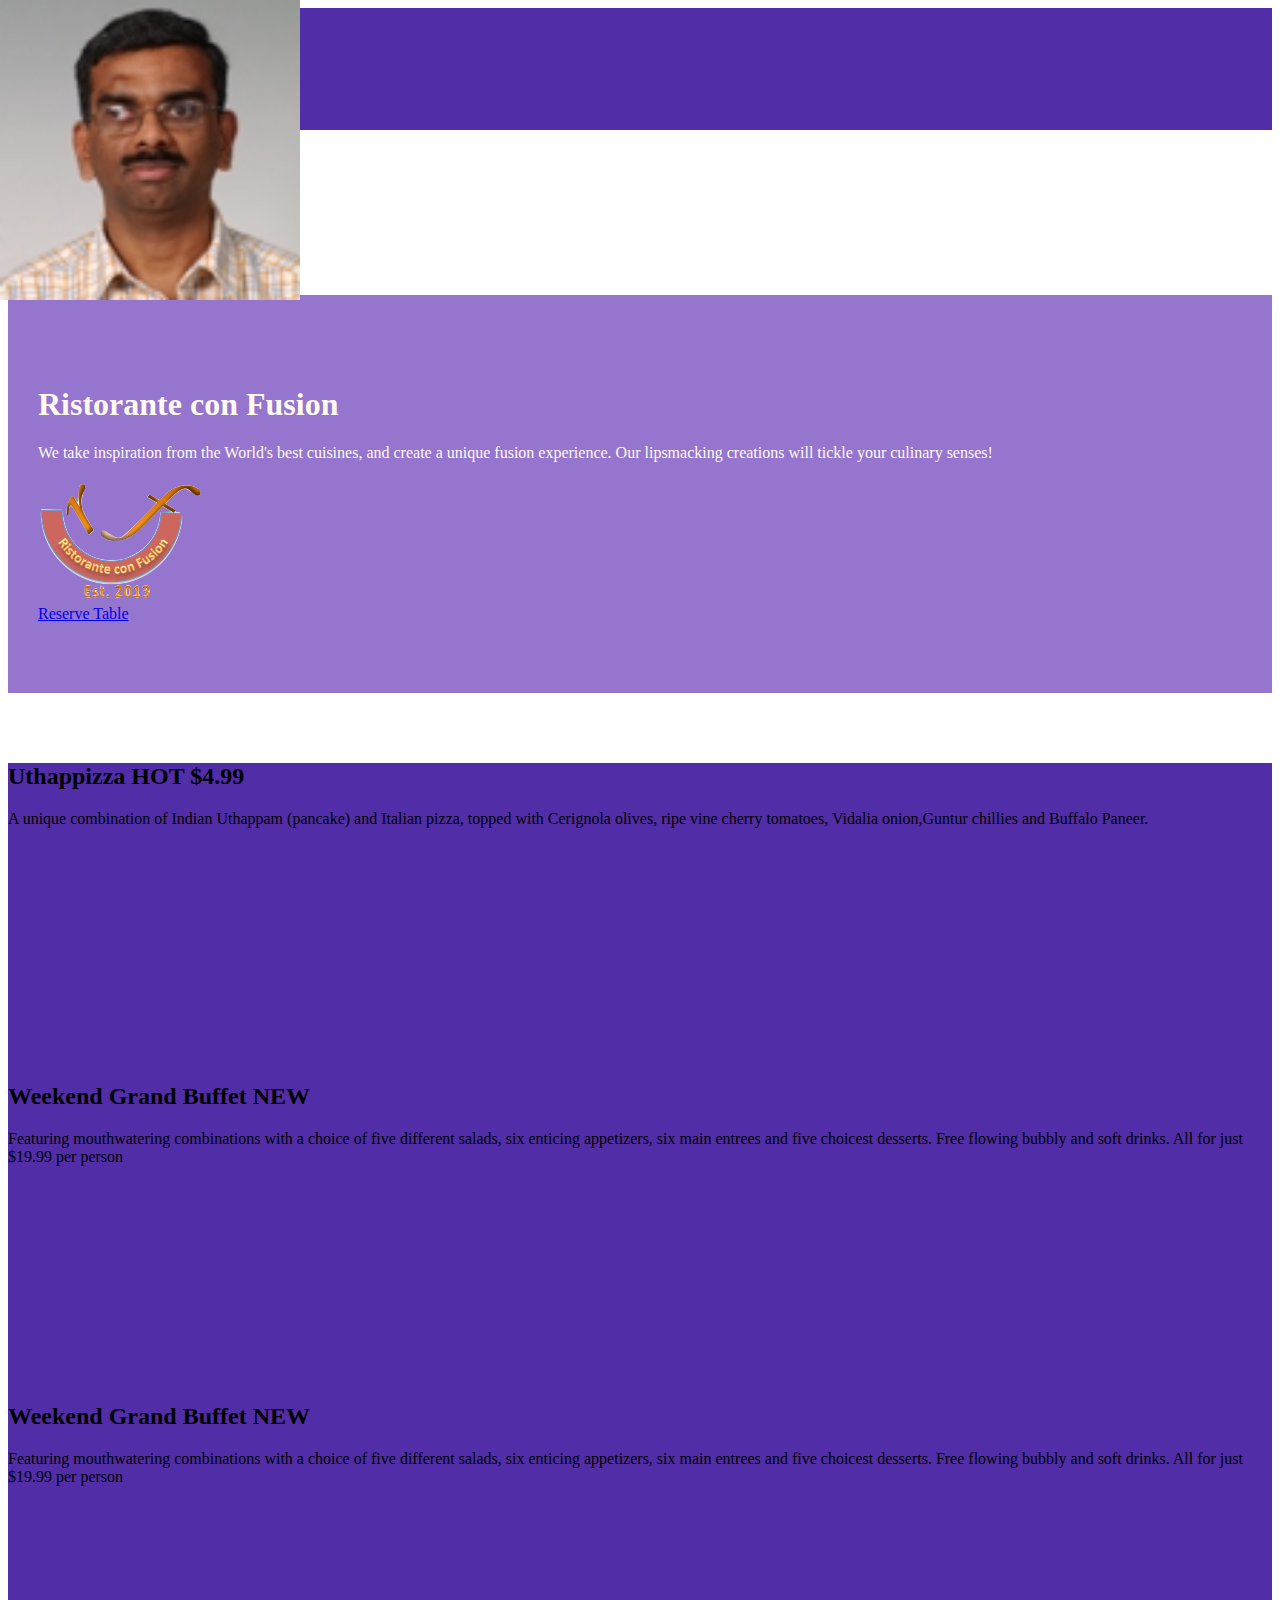
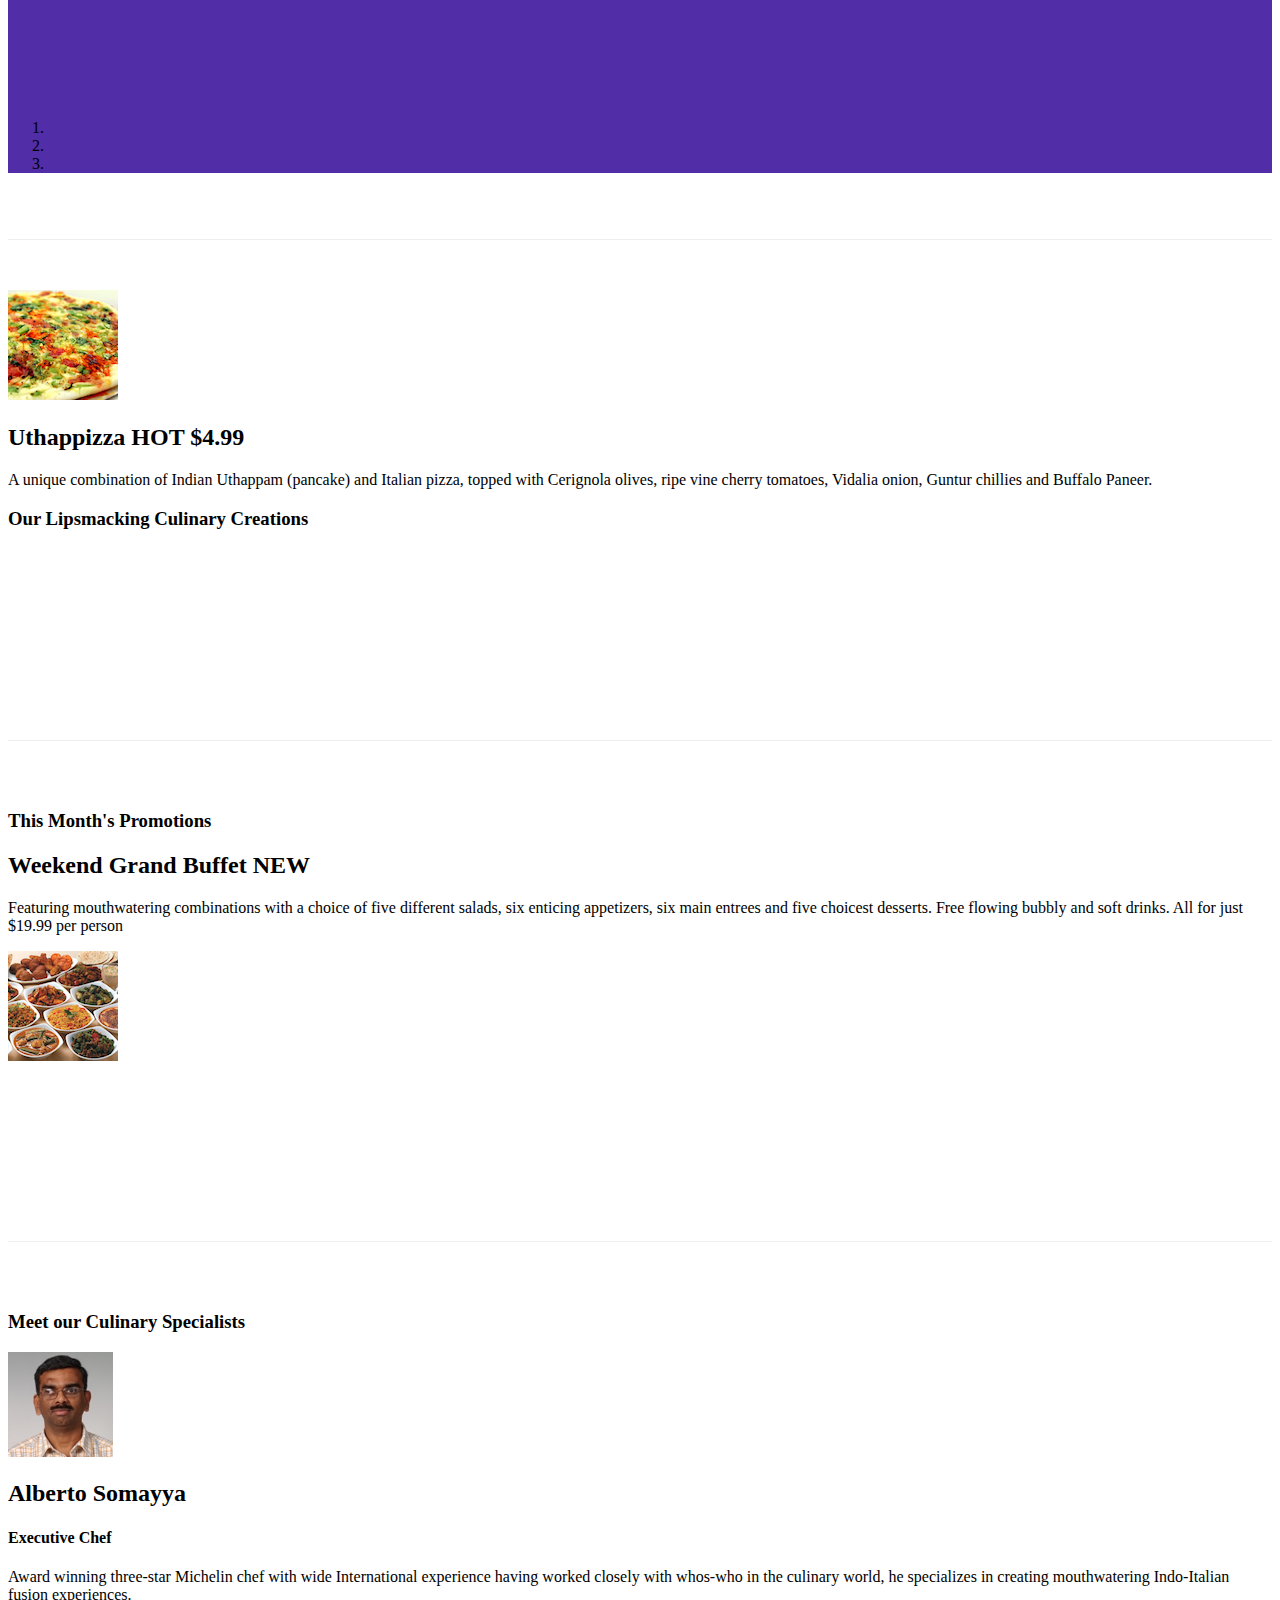
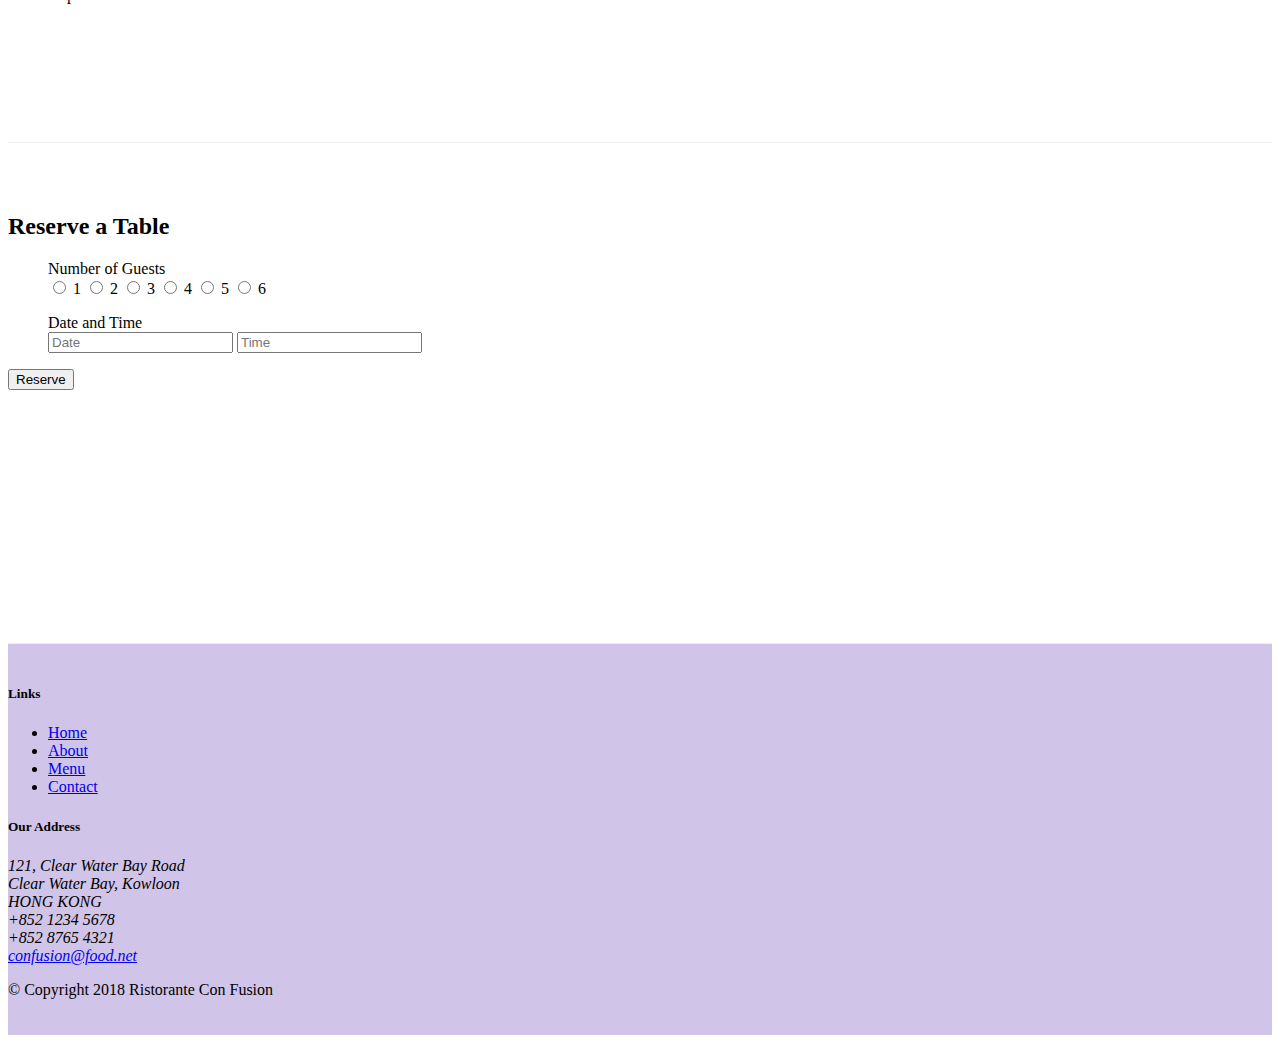
==== commit e78bb24f: "carousel" ====
--- a/index.html
+++ b/index.html
@@ -51,7 +51,8 @@
                         <div class="form-row">
                             <div class="form-group col-sm-4">
                                 <label class="sr-only" for="exampleInputEmail3">Email address</label>
-                                <input type="email" class="form-control form-control-sm mr-1" id="exampleInputEmail3" placeholder="Enter email">
+                                <input type="email" class="form-control form-control-sm mr-1" id="exampleInputEmail3"
+                                    placeholder="Enter email">
                             </div>
                             <div class="form-group col-sm-4">
                                 <label class="sr-only" for="exampleInputPassword3">Password</label>
@@ -66,7 +67,8 @@
                             </div>
                         </div>
                         <div class="form-row">
-                            <button type="button" class="btn btn-secondary btn-sm ml-auto" data-dismiss="modal">Cancel</button>
+                            <button type="button" class="btn btn-secondary btn-sm ml-auto"
+                                data-dismiss="modal">Cancel</button>
                             <button type="submit" class="btn btn-primary btn-sm ml-1">Sign in</button>
                         </div>
                     </form>
@@ -74,7 +76,7 @@
             </div>
         </div>
     </div>
-    
+
     <header class="jumbotron">
         <div class="container">
             <div class="row row-header">
@@ -99,6 +101,57 @@
     </header>
 
     <div class="container">
+        <div class="row row-content">
+            <div class="col">
+                <div id="mycarousel" class="carousel slide" data-ride="carousel">
+                    <div class="carousel-inner" role="listbox">
+                        <div class="carousel-item active">
+                            <img class="d-block img-fluid" src="img/uthappizza.png" alt="Uthappizza">
+                            <div class="carousel-caption d-none d-md-block">
+                                <h2>Uthappizza
+                                    <span class="badge badge-danger">HOT</span>
+                                    <span class="badge badge-pill badge-secondary">$4.99</span>
+                                </h2>
+                                <p class="d-none d-sm-block">A unique combination of Indian Uthappam (pancake) and
+                                    Italian pizza, topped with Cerignola olives, ripe vine cherry tomatoes, Vidalia
+                                    onion,Guntur chillies and Buffalo Paneer.</p>
+                            </div>
+                        </div>
+                        <div class="carousel-item">
+                            <img class="d-block img-fluid" src="img/buffet.png" alt="Buffet">
+                            <div class="carousel-caption d-none d-md-block">
+                                <h2 class="mt-0">Weekend Grand Buffet <span class="badge badge-danger">NEW</span></h2>
+                                <p class="d-none d-sm-block">Featuring mouthwatering combinations with a choice of five
+                                    different salads, six enticing appetizers, six main entrees and five choicest
+                                    desserts.
+                                    Free flowing bubbly and soft drinks. All for just $19.99 per person </p>
+                            </div>
+                        </div>
+                        <div class="carousel-item">
+                            <img class="d-block img-fluid" src="img/alberto.png" alt="Alberto">
+                            <div class="carousel-caption d-none d-md-block">
+                                <h2 class="mt-0">Weekend Grand Buffet <span class="badge badge-danger">NEW</span></h2>
+                                <p class="d-none d-sm-block">Featuring mouthwatering combinations with a choice of five
+                                    different salads, six enticing appetizers, six main entrees and five choicest
+                                    desserts.
+                                    Free flowing bubbly and soft drinks. All for just $19.99 per person </p>
+                            </div>
+                        </div>
+                    </div>
+                    <ol class="carousel-indicators">
+                        <li data-target="#mycarousel" data-slide-to="0" class="active"></li>
+                        <li data-target="#mycarousel" data-slide-to="1"></li>
+                        <li data-target="#mycarousel" data-slide-to="2"></li>
+                    </ol>
+                </div>
+                <a class="carousel-control-prev" href="#mycarousel" role="button" data-slide="prev">
+                    <span class="carousel-control-prev-icon"></span>
+                </a>
+                <a class="carousel-control-next" href="#mycarousel" role="button" data-slide="next">
+                    <span class="carousel-control-next-icon"></span>
+                </a>
+            </div>
+        </div>
         <div class="row row-content align-items-center">
             <div class="col-12 col-sm-8 col-md-9">
                 <div class="media">
--- a/css/styles.css
+++ b/css/styles.css
@@ -43,5 +43,19 @@
     border-right: 1px solid #ddd;
     border-bottom: 1px solid #ddd;
     padding: 10px;
+}
 
+.carousel{
+    background: #512DA8;
+}
+
+.carousel-item{
+    height: 300px;
+}
+
+.carousel-item img{
+    position: absolute;
+    top: 0;
+    left: 0;
+    min-height: 300px;
 }